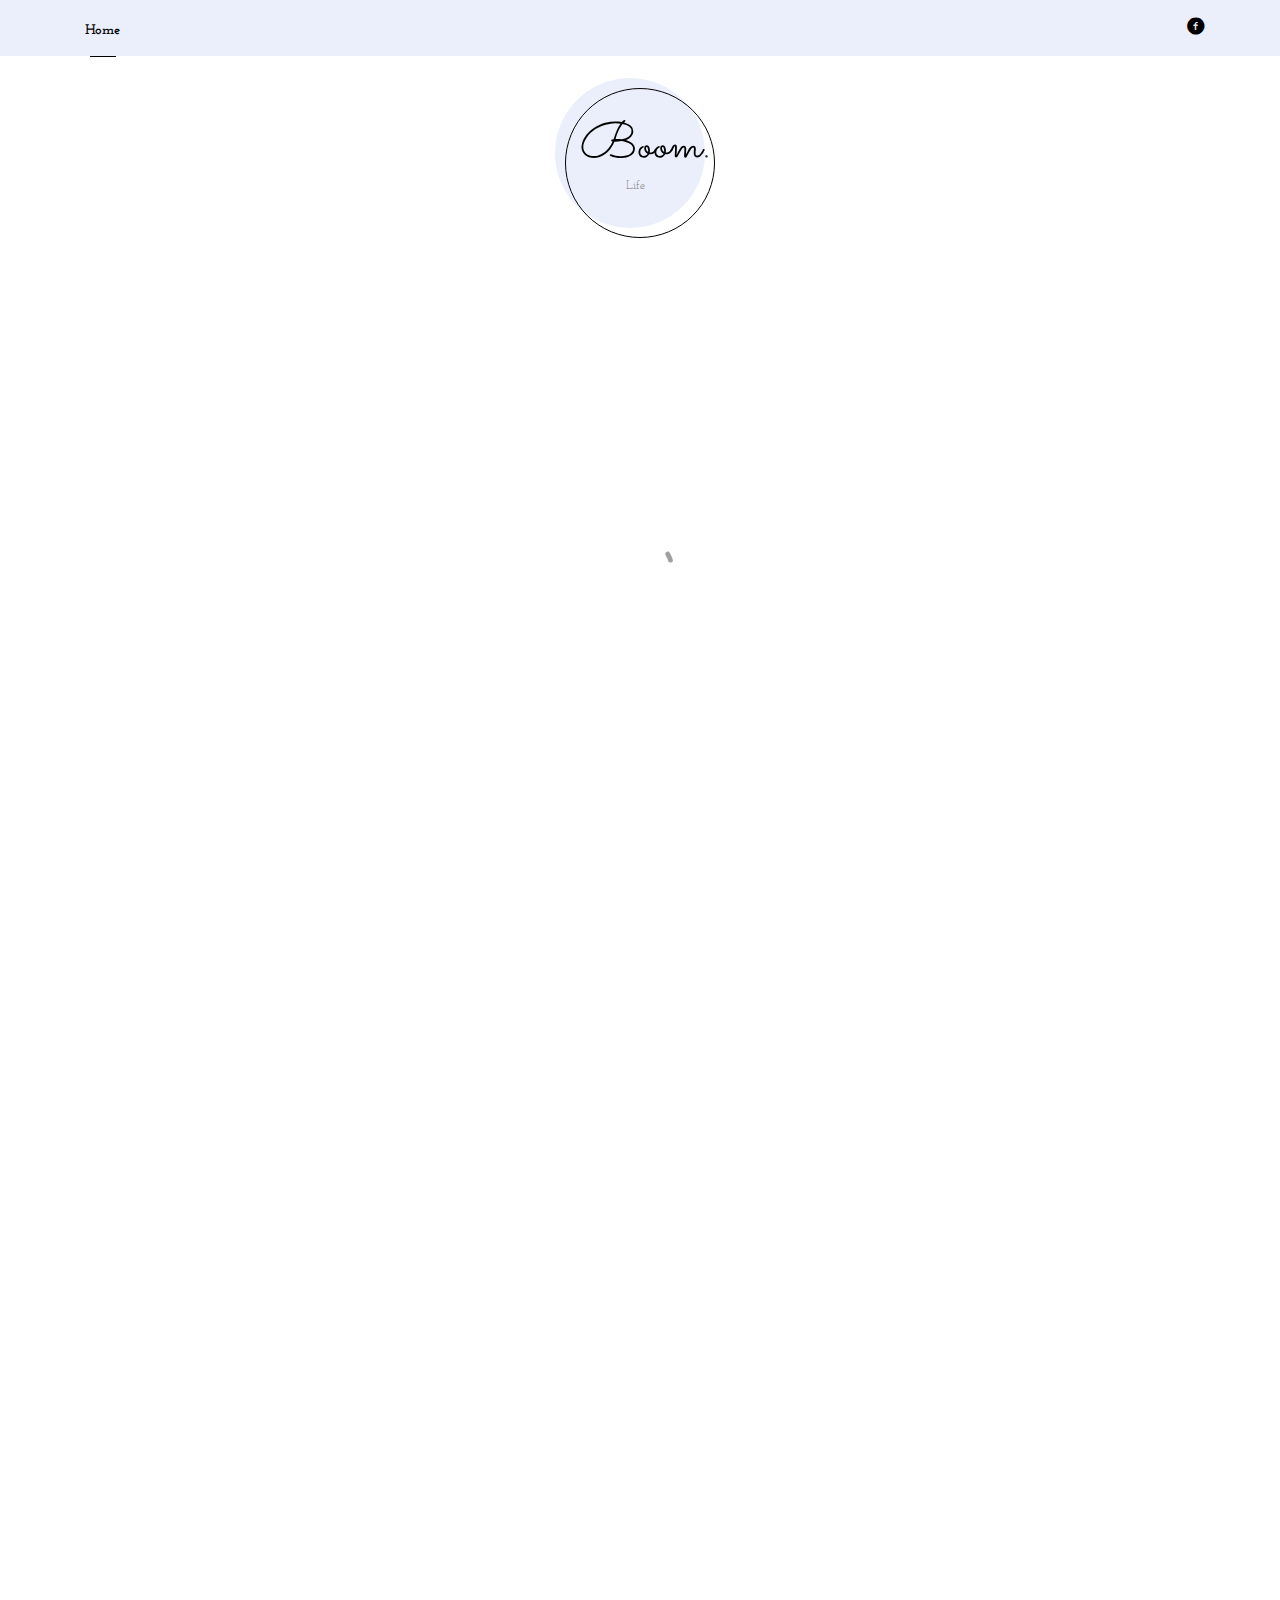
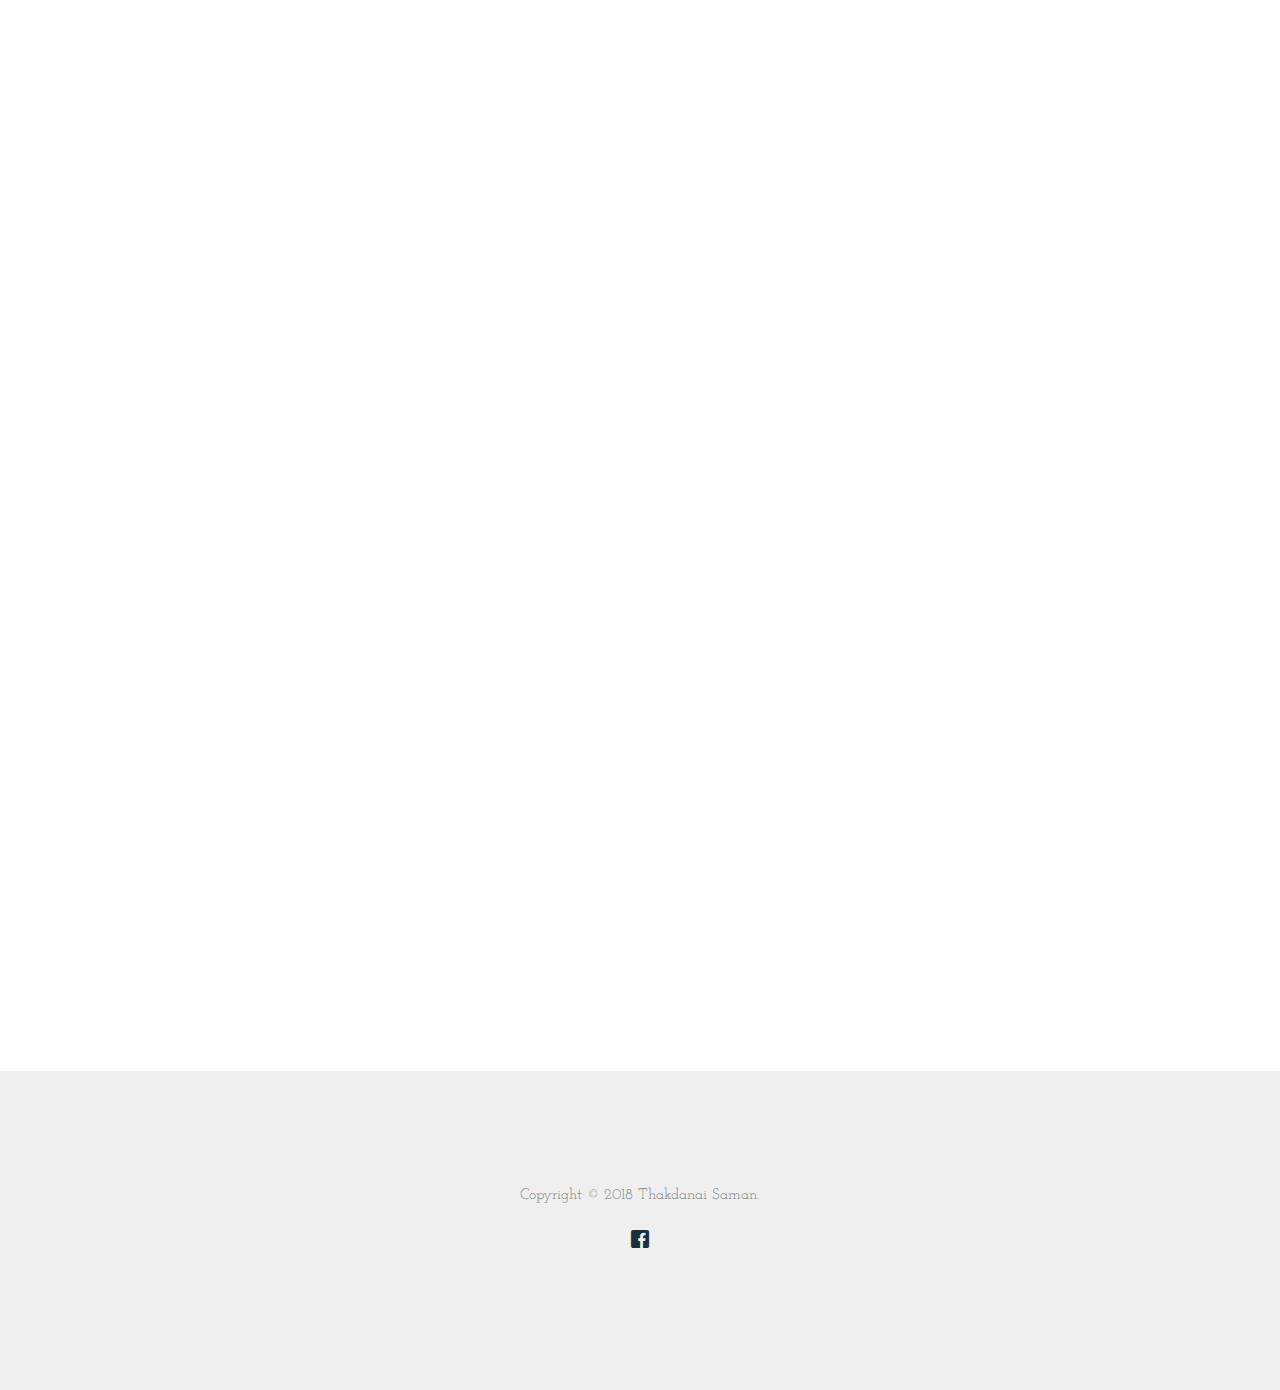
==== index.html @ fe6c1958 "Update 9/11/2561" ====
<!DOCTYPE HTML>
<html>
	<head>
	<meta charset="utf-8">
	<meta http-equiv="X-UA-Compatible" content="IE=edge">
	<title>Boom Life</title>
	<meta name="viewport" content="width=device-width, initial-scale=1">

	<link href="https://fonts.googleapis.com/css?family=Josefin+Slab:400,600,700" rel="stylesheet">
	<link href="https://fonts.googleapis.com/css?family=Sacramento" rel="stylesheet">
	
	<!-- Animate.css -->
	<link rel="stylesheet" href="css/animate.css">
	<!-- Icomoon Icon Fonts-->
	<link rel="stylesheet" href="css/icomoon.css">
	<!-- Bootstrap  -->
	<link rel="stylesheet" href="css/bootstrap.css">

	<!-- Magnific Popup -->
	<link rel="stylesheet" href="css/magnific-popup.css">

	<!-- Flexslider  -->
	<link rel="stylesheet" href="css/flexslider.css">

	<!-- Theme style  -->
	<link rel="stylesheet" href="css/style.css">

	<!-- Modernizr JS -->
	<script src="js/modernizr-2.6.2.min.js"></script>
	<!-- FOR IE9 below -->
	<!--[if lt IE 9]>
	<script src="js/respond.min.js"></script>
	<![endif]-->

	</head>
	<body>
		
	<div class="fh5co-loader"></div>
	
	<div id="page">
	<nav class="fh5co-nav" role="navigation">
		<div class="container-fluid">
			<div class="row">
				<div class="top-menu">
					<div class="container">
						<div class="row">
							<div class="col-sm-7 text-left menu-1">
								<ul>
									<li class="active"><a href="index.html">Home</a></li>
									<!-- <li><a href="blog.html">Lifestyle</a></li>
									<li class="has-dropdown">
										<a href="blog.html">Blog</a>
										<ul class="dropdown">
											<li><a href="#">Web Design</a></li>
											<li><a href="#">eCommerce</a></li>
											<li><a href="#">Branding</a></li>
											<li><a href="#">API</a></li>
										</ul>
									</li>
									<li><a href="about.html">About</a></li>
									<li><a href="contact.html">Contact</a></li> -->
								</ul>
							</div>
							<div class="col-sm-5">
								<ul class="fh5co-social-icons">
									<!-- <li><a href="#"><i class="icon-twitter-with-circle"></i></a></li> -->
									<li><a href="https://www.facebook.com/S.Thakdanai" target="_blank"><i class="icon-facebook-with-circle"></i></a></li>
									<!-- <li><a href="#"><i class="icon-linkedin-with-circle"></i></a></li>
									<li><a href="#"><i class="icon-dribbble-with-circle"></i></a></li> -->
								</ul>
							</div>
						</div>
					</div>
				</div>
			</div>
			<div class="row">
				<div class="col-xs-12 text-center menu-2">
					<div id="fh5co-logo">
						<h1>
							<a href="index.html">
							Boom<span>.</span>
							<small>Life</small>
							</a>
						</h1>
					</div>
				</div>
			</div>
		</div>
	</nav>

	<aside id="fh5co-hero">
		<div class="container">
			<div class="row">
				<div class="col-md-8">
					<div class="flexslider animate-box">
						<ul class="slides">
					   	<li style="background-image: url(images/travel/china/P_20180531_133934.jpg);">
					   		<div class="overlay-gradient"></div>
					   		<div class="container-fluid">
					   			<div class="row">
						   			<div class="col-md-10 col-md-offset-1 slider-text">
						   				<div class="slider-text-inner">
						   					<h1>Follow my dreams.</h1>
												
						   				</div>
						   			</div>
						   		</div>
					   		</div>
					   	</li>
					   	<li style="background-image: url(images/travel/china/P_20180601_140544.jpg);">
					   		<div class="overlay-gradient"></div>
					   		<div class="container-fluid">
					   			<div class="row">
						   			<div class="col-md-10 col-md-offset-1 slider-text">
						   				<div class="slider-text-inner">
						   					<h1 style="padding-bottom: 30rem;">Get the experience.</h1>
												
						   				</div>
						   			</div>
						   		</div>
					   		</div>
					   	</li>
					   	<li style="background-image: url(images/travel/china/P_20180601_180953.jpg);">
					   		<div class="overlay-gradient"></div>
					   		<div class="container-fluid">
					   			<div class="row">
						   			<div class="col-md-10 col-md-offset-1 slider-text">
						   				<div class="slider-text-inner">
						   					<h1 style="padding-bottom: 30rem;">And looking a beautiful world.</h1>
												
						   				</div>
						   			</div>
						   		</div>
					   		</div>
					   	</li>		   	
					  	</ul>
				  	</div>
				</div>
				<div class="col-md-4">
					<a href="#" class="featured text-center animate-box" style="background-image: url(images/travel/china/P_20180602_163044.jpg);">
						<div class="desc">
							<span class="date">Jun 1, 2018</span>
							<h3>China</h3>
							<span class="category">Zhangjiajie</span>
						</div>
					</a>
					<a href="#" class="featured text-center animate-box" style="background-image: url(images/travel/china/P_20180602_171625.jpg);">
						<div class="desc">
							<span class="date">Jun 1, 2018</span>
							<h3>China</h3>
							<span class="category">Zhangjiajie</span>
						</div>
					</a>
				</div>
			</div>
		</div>
	</aside>

	<div id="fh5co-blog-popular">
		<div class="container">
			<div class="row animate-box">
				<div class="col-md-12 col-md-offset-0 text-center fh5co-heading">
					<h2><span>My Travel</span></h2>
				</div>
			</div>
			<div class="row">
				<div class="col-md-3">
					<div class="fh5co-blog animate-box">
						<a href="chinaGallery.html"><img class="img-responsive" src="images/travel/china/P_20180601_180953.jpg" alt=""></a>
						<div class="blog-text">
							<h3><a href="chinaGallery.html">China - Zhangjiajie</a></h3>
						</div> 
					</div>
				</div>
				<div class="col-md-3">
					<div class="fh5co-blog animate-box">
						<a href="#"><img class="img-responsive" src="images/img_bg_2.jpg" alt=""></a>
						<div class="blog-text">
							<h3><a href="#">Comming Soon.</a></h3>
						</div> 
					</div>
				</div>
				<div class="col-md-3">
					<div class="fh5co-blog animate-box">
						<a href="#"><img class="img-responsive" src="images/img_bg_2.jpg" alt=""></a>
						<div class="blog-text">
							<h3><a href="#">Comming Soon.</a></h3>
						</div> 
					</div>
				</div>
				<div class="col-md-3">
					<div class="fh5co-blog animate-box">
						<a href="#"><img class="img-responsive" src="images/img_bg_2.jpg" alt=""></a>
						<div class="blog-text">
							<h3><a href="#">Comming Soon.</a></h3>
						</div> 
					</div>
				</div>
			</div>
		</div>
	</div>

	<div id="fh5co-content">
		<div class="container">
			<div class="row">
				<div class="col-md-9 col-padded-right">
					<div class="row">
						<div class="col-md-12">
							<div class="fh5co-blog animate-box">
								<div class="title title-pin text-center">
									<span class="posted-on">May. 22th 2017</span>
									<h3><a href="#">Graduated From Rajamangala University of Technology Tawan-Ok : Chakrabongse Bhuvanarth Campus</a></h3>
									<span class="category">Education</span>
								</div>
								<a href="#"><img class="img-responsive" src="images/graduate/CAM16639.JPG" alt=""></a>
								<div class="blog-text text-center">
									<p>I graduated from Information Technology of Rajamangala University of Technology Tawan-Ok : Chakrabongse Bhuvanarth Campus(RMUTTO).
										During study I like to learn every subject of branch. Because I love it and I love technology.</p>
									<!-- <ul class="fh5co-social-icons">
										<li>Share:</li>
										<li><a href="#"><i class="icon-twitter-with-circle"></i></a></li>
										<li><a href="#"><i class="icon-facebook-with-circle"></i></a></li>
										<li><a href="#"><i class="icon-linkedin-with-circle"></i></a></li>
										<li><a href="#"><i class="icon-dribbble-with-circle"></i></a></li>
									</ul> -->
								</div> 
							</div>
						</div>

						<!-- <div class="col-md-6">
							<div class="fh5co-blog animate-box">
								<div class="title text-center">
									<span class="posted-on">Nov. 15th 2016</span>
									<h3><a href="#">Modeling &amp; Stylist in USA</a></h3>
									<span class="category">Lifestyle</span>
								</div>
								<a href="#"><img class="img-responsive" src="images/blog-2.jpg" alt=""></a>
								<div class="blog-text text-center">
									<p>Far far away, behind the word mountains, far from the countries Vokalia and Consonantia, there live the blind texts.</p>
									<ul class="fh5co-social-icons">
										<li>Share:</li>
										<li><a href="#"><i class="icon-twitter-with-circle"></i></a></li>
										<li><a href="#"><i class="icon-facebook-with-circle"></i></a></li>
										<li><a href="#"><i class="icon-linkedin-with-circle"></i></a></li>
										<li><a href="#"><i class="icon-dribbble-with-circle"></i></a></li>
									</ul>
								</div> 
							</div>
						</div> -->

						<!-- <div class="col-md-6">
							<div class="fh5co-blog animate-box">
								<div class="title text-center">
									<span class="posted-on">Nov. 15th 2016</span>
									<h3><a href="#">Modeling &amp; Stylist in USA</a></h3>
									<span class="category">Lifestyle</span>
								</div>
								<a href="#"><img class="img-responsive" src="images/blog-1.jpg" alt=""></a>
								<div class="blog-text text-center">
									<p>Far far away, behind the word mountains, far from the countries Vokalia and Consonantia, there live the blind texts.</p>
									<ul class="fh5co-social-icons">
										<li>Share:</li>
										<li><a href="#"><i class="icon-twitter-with-circle"></i></a></li>
										<li><a href="#"><i class="icon-facebook-with-circle"></i></a></li>
										<li><a href="#"><i class="icon-linkedin-with-circle"></i></a></li>
										<li><a href="#"><i class="icon-dribbble-with-circle"></i></a></li>
									</ul>
								</div> 
							</div>
						</div> -->

						<!-- <div class="col-md-6">
							<div class="fh5co-blog animate-box">
								<div class="title text-center">
									<span class="posted-on">Nov. 15th 2016</span>
									<h3><a href="#">Modeling &amp; Stylist in USA</a></h3>
									<span class="category">Lifestyle</span>
								</div>
								<a href="#"><img class="img-responsive" src="images/blog-2.jpg" alt=""></a>
								<div class="blog-text text-center">
									<p>Far far away, behind the word mountains, far from the countries Vokalia and Consonantia, there live the blind texts.</p>
									<ul class="fh5co-social-icons">
										<li>Share:</li>
										<li><a href="#"><i class="icon-twitter-with-circle"></i></a></li>
										<li><a href="#"><i class="icon-facebook-with-circle"></i></a></li>
										<li><a href="#"><i class="icon-linkedin-with-circle"></i></a></li>
										<li><a href="#"><i class="icon-dribbble-with-circle"></i></a></li>
									</ul>
								</div> 
							</div>
						</div> -->

						<!-- <div class="col-md-6">
							<div class="fh5co-blog animate-box">
								<div class="title text-center">
									<span class="posted-on">Nov. 15th 2016</span>
									<h3><a href="#">Modeling &amp; Stylist in USA</a></h3>
									<span class="category">Lifestyle</span>
								</div>
								<a href="#"><img class="img-responsive" src="images/blog-1.jpg" alt=""></a>
								<div class="blog-text text-center">
									<p>Far far away, behind the word mountains, far from the countries Vokalia and Consonantia, there live the blind texts.</p>
									<ul class="fh5co-social-icons">
										<li>Share:</li>
										<li><a href="#"><i class="icon-twitter-with-circle"></i></a></li>
										<li><a href="#"><i class="icon-facebook-with-circle"></i></a></li>
										<li><a href="#"><i class="icon-linkedin-with-circle"></i></a></li>
										<li><a href="#"><i class="icon-dribbble-with-circle"></i></a></li>
									</ul>
								</div> 
							</div>
						</div> -->
					</div>
				</div>
				
				<aside id="sidebar">
					<div class="col-md-3">
						<div class="side animate-box">
							<div class="col-md-12 col-md-offset-0 text-center fh5co-heading fh5co-heading-sidebar">
								<h2><span>About Me</span></h2>
							</div>
							<div class="fh5co-staff">
								<img src="images/profile/profile-1.jpg" alt="profile">
								<h3>Thakdanai Saman</h3>
								<strong class="role">Computer Scholar.</strong>
								<p>I work at RMUTTO position is Computer Scholar. It's work any things about the computers as programming developer, 
									manage the computer room and repire computer. I love my jobs.</p>
								<ul class="fh5co-social-icons">
									<li><a href="https://www.facebook.com/S.Thakdanai" target="_blank"><i class="icon-facebook"></i></a></li>
									<!-- <li><a href="#"><i class="icon-twitter"></i></a></li>
									<li><a href="#"><i class="icon-dribbble"></i></a></li>
									<li><a href="#"><i class="icon-github"></i></a></li> -->
								</ul>
							</div>
						</div>
						<!-- <div class="side animate-box">
							<div class="col-md-12 col-md-offset-0 text-center fh5co-heading fh5co-heading-sidebar">
								<h2><span>Latest Posts</span></h2>
							</div>
							<div class="blog-entry">
								<a href="#">
									<img src="images/blog-1.jpg" class="img-responsive" alt="">
									<div class="desc">
										<span class="date">Dec. 25, 2016</span>
										<h3>Most Beautiful Site in 2016</h3>
									</div>
								</a>
							</div>
							<div class="blog-entry">
								<a href="#">
									<img src="images/blog-2.jpg" class="img-responsive" alt="">
									<div class="desc">
										<span class="date">Dec. 25, 2016</span>
										<h3>Most Beautiful Site in 2016</h3>
									</div>
								</a>
							</div>
							<div class="blog-entry">
								<a href="#">
									<img src="images/blog-1.jpg" class="img-responsive" alt="">
									<div class="desc">
										<span class="date">Dec. 25, 2016</span>
										<h3>Most Beautiful Site in 2016</h3>
									</div>
								</a>
							</div>
						</div> -->
						<!-- <div class="side animate-box">
							<div class="col-md-12 col-md-offset-0 text-center fh5co-heading fh5co-heading-sidebar">
								<h2><span>Category</span></h2>
							</div>
							<ul class="category">
								<li><a href="#"><i class="icon-check"></i>Lifestyle</a></li>
								<li><a href="#"><i class="icon-check"></i>Web Development</a></li>
								<li><a href="#"><i class="icon-check"></i>Web Design</a></li>
								<li><a href="#"><i class="icon-check"></i>Nature</a></li>
								<li><a href="#"><i class="icon-check"></i>Life</a></li>
								<li><a href="#"><i class="icon-check"></i>Entertainment</a></li>
							</ul>
						</div>
						<div class="side animate-box">
							<div class="col-md-12 col-md-offset-0 text-center fh5co-heading fh5co-heading-sidebar">
								<h2><span>Intagram</span></h2>
							</div>
							<div class="row">
								<div class="col-md-12">
									<div class="insta" style="background-image: url(images/insta-1.jpg);">
										
									</div>
								</div>
							</div>
						</div> -->
					</div>
				</aside>

			</div>
		</div>
	</div>

	<!-- <div id="fh5co-instagram">
		<div class="container">
			<div class="row animate-box">
				<div class="col-md-12 col-md-offset-0 text-center fh5co-heading">
					<h2><span>Instagram Posts</span></h2>
				</div>
			</div>
		</div>
		<div class="row">
			<div class="col-md-3 nopadding animate-box" data-animate-effect="fadeIn">
				<div class="insta" style="background-image: url(images/insta-1.jpg);"></div>
			</div>
			<div class="col-md-3 nopadding animate-box" data-animate-effect="fadeIn">
				<div class="insta" style="background-image: url(images/insta-2.jpg);"></div>
			</div>
			<div class="col-md-3 nopadding animate-box" data-animate-effect="fadeIn">
				<div class="insta" style="background-image: url(images/insta-3.jpg);"></div>
			</div>
			<div class="col-md-3 nopadding animate-box" data-animate-effect="fadeIn">
				<div class="insta" style="background-image: url(images/insta-4.jpg);"></div>
			</div>
		</div>
	</div> -->

	<footer id="fh5co-footer" role="contentinfo">
		<div class="container">
			<div class="row copyright">
				<div class="col-md-12 text-center">
					<p>
						<small class="block">Copyright &copy; 2018 Thakdanai Saman.</small>
					</p>
					<p>
						<ul class="fh5co-social-icons">
							<!-- <li><a href="#"><i class="icon-twitter"></i></a></li> -->
							<li><a href="https://www.facebook.com/S.Thakdanai" target="_blank"><i class="icon-facebook"></i></a></li>
							<!-- <li><a href="#"><i class="icon-linkedin"></i></a></li> -->
							<!-- <li><a href="#"><i class="icon-dribbble"></i></a></li> -->
						</ul>
					</p>
				</div>
			</div>

		</div>
	</footer>
	</div>

	<div class="gototop js-top">
		<a href="#" class="js-gotop"><i class="icon-arrow-up"></i></a>
	</div>
	
	<!-- jQuery -->
	<script src="js/jquery.min.js"></script>
	<!-- jQuery Easing -->
	<script src="js/jquery.easing.1.3.js"></script>
	<!-- Bootstrap -->
	<script src="js/bootstrap.min.js"></script>
	<!-- Waypoints -->
	<script src="js/jquery.waypoints.min.js"></script>
	<!-- Flexslider -->
	<script src="js/jquery.flexslider-min.js"></script>
	<!-- Magnific Popup -->
	<script src="js/jquery.magnific-popup.min.js"></script>
	<script src="js/magnific-popup-options.js"></script>
	<!-- Main -->
	<script src="js/main.js"></script>

	</body>
</html>
---- css/icomoon.css ----
@font-face {
  font-family: 'icomoon';
  src:  url('../fonts/icomoon/icomoon.eot?6iuir');
  src:  url('../fonts/icomoon/icomoon.eot?6iuir#iefix') format('embedded-opentype'),
    url('../fonts/icomoon/icomoon.ttf?6iuir') format('truetype'),
    url('../fonts/icomoon/icomoon.woff?6iuir') format('woff'),
    url('../fonts/icomoon/icomoon.svg?6iuir#icomoon') format('svg');
  font-weight: normal;
  font-style: normal;
}

[class^="icon-"], [class*=" icon-"] {
  /* use !important to prevent issues with browser extensions that change fonts */
  font-family: 'icomoon' !important;
  speak: none;
  font-style: normal;
  font-weight: normal;
  font-variant: normal;
  text-transform: none;
  line-height: 1;

  /* Better Font Rendering =========== */
  -webkit-font-smoothing: antialiased;
  -moz-osx-font-smoothing: grayscale;
}

.icon-eye:before {
  content: "\e000";
}
.icon-paper-clip:before {
  content: "\e001";
}
.icon-mail:before {
  content: "\e002";
}
.icon-toggle:before {
  content: "\e003";
}
.icon-layout:before {
  content: "\e004";
}
.icon-link:before {
  content: "\e005";
}
.icon-bell:before {
  content: "\e006";
}
.icon-lock:before {
  content: "\e007";
}
.icon-unlock:before {
  content: "\e008";
}
.icon-ribbon:before {
  content: "\e009";
}
.icon-image:before {
  content: "\e010";
}
.icon-signal:before {
  content: "\e011";
}
.icon-target:before {
  content: "\e012";
}
.icon-clipboard:before {
  content: "\e013";
}
.icon-clock:before {
  content: "\e014";
}
.icon-watch:before {
  content: "\e015";
}
.icon-air-play:before {
  content: "\e016";
}
.icon-camera:before {
  content: "\e017";
}
.icon-video:before {
  content: "\e018";
}
.icon-disc:before {
  content: "\e019";
}
.icon-printer:before {
  content: "\e020";
}
.icon-monitor:before {
  content: "\e021";
}
.icon-server:before {
  content: "\e022";
}
.icon-cog:before {
  content: "\e023";
}
.icon-heart:before {
  content: "\e024";
}
.icon-paragraph:before {
  content: "\e025";
}
.icon-align-justify:before {
  content: "\e026";
}
.icon-align-left:before {
  content: "\e027";
}
.icon-align-center:before {
  content: "\e028";
}
.icon-align-right:before {
  content: "\e029";
}
.icon-book:before {
  content: "\e030";
}
.icon-layers:before {
  content: "\e031";
}
.icon-stack:before {
  content: "\e032";
}
.icon-stack-2:before {
  content: "\e033";
}
.icon-paper:before {
  content: "\e034";
}
.icon-paper-stack:before {
  content: "\e035";
}
.icon-search:before {
  content: "\e036";
}
.icon-zoom-in:before {
  content: "\e037";
}
.icon-zoom-out:before {
  content: "\e038";
}
.icon-reply:before {
  content: "\e039";
}
.icon-circle-plus:before {
  content: "\e040";
}
.icon-circle-minus:before {
  content: "\e041";
}
.icon-circle-check:before {
  content: "\e042";
}
.icon-circle-cross:before {
  content: "\e043";
}
.icon-square-plus:before {
  content: "\e044";
}
.icon-square-minus:before {
  content: "\e045";
}
.icon-square-check:before {
  content: "\e046";
}
.icon-square-cross:before {
  content: "\e047";
}
.icon-microphone:before {
  content: "\e048";
}
.icon-record:before {
  content: "\e049";
}
.icon-skip-back:before {
  content: "\e050";
}
.icon-rewind:before {
  content: "\e051";
}
.icon-play:before {
  content: "\e052";
}
.icon-pause:before {
  content: "\e053";
}
.icon-stop:before {
  content: "\e054";
}
.icon-fast-forward:before {
  content: "\e055";
}
.icon-skip-forward:before {
  content: "\e056";
}
.icon-shuffle:before {
  content: "\e057";
}
.icon-repeat:before {
  content: "\e058";
}
.icon-folder:before {
  content: "\e059";
}
.icon-umbrella:before {
  content: "\e060";
}
.icon-moon:before {
  content: "\e061";
}
.icon-thermometer:before {
  content: "\e062";
}
.icon-drop:before {
  content: "\e063";
}
.icon-sun:before {
  content: "\e064";
}
.icon-cloud:before {
  content: "\e065";
}
.icon-cloud-upload:before {
  content: "\e066";
}
.icon-cloud-download:before {
  content: "\e067";
}
.icon-upload:before {
  content: "\e068";
}
.icon-download:before {
  content: "\e069";
}
.icon-location:before {
  content: "\e070";
}
.icon-location-2:before {
  content: "\e071";
}
.icon-map:before {
  content: "\e072";
}
.icon-battery:before {
  content: "\e073";
}
.icon-head:before {
  content: "\e074";
}
.icon-briefcase:before {
  content: "\e075";
}
.icon-speech-bubble:before {
  content: "\e076";
}
.icon-anchor:before {
  content: "\e077";
}
.icon-globe:before {
  content: "\e078";
}
.icon-box:before {
  content: "\e079";
}
.icon-reload:before {
  content: "\e080";
}
.icon-share:before {
  content: "\e081";
}
.icon-marquee:before {
  content: "\e082";
}
.icon-marquee-plus:before {
  content: "\e083";
}
.icon-marquee-minus:before {
  content: "\e084";
}
.icon-tag:before {
  content: "\e085";
}
.icon-power:before {
  content: "\e086";
}
.icon-command:before {
  content: "\e087";
}
.icon-alt:before {
  content: "\e088";
}
.icon-esc:before {
  content: "\e089";
}
.icon-bar-graph:before {
  content: "\e090";
}
.icon-bar-graph-2:before {
  content: "\e091";
}
.icon-pie-graph:before {
  content: "\e092";
}
.icon-star:before {
  content: "\e093";
}
.icon-arrow-left:before {
  content: "\e094";
}
.icon-arrow-right:before {
  content: "\e095";
}
.icon-arrow-up:before {
  content: "\e096";
}
.icon-arrow-down:before {
  content: "\e097";
}
.icon-volume:before {
  content: "\e098";
}
.icon-mute:before {
  content: "\e099";
}
.icon-content-right:before {
  content: "\e100";
}
.icon-content-left:before {
  content: "\e101";
}
.icon-grid:before {
  content: "\e102";
}
.icon-grid-2:before {
  content: "\e103";
}
.icon-columns:before {
  content: "\e104";
}
.icon-loader:before {
  content: "\e105";
}
.icon-bag:before {
  content: "\e106";
}
.icon-ban:before {
  content: "\e107";
}
.icon-flag:before {
  content: "\e108";
}
.icon-trash:before {
  content: "\e109";
}
.icon-expand:before {
  content: "\e110";
}
.icon-contract:before {
  content: "\e111";
}
.icon-maximize:before {
  content: "\e112";
}
.icon-minimize:before {
  content: "\e113";
}
.icon-plus:before {
  content: "\e114";
}
.icon-minus:before {
  content: "\e115";
}
.icon-check:before {
  content: "\e116";
}
.icon-cross:before {
  content: "\e117";
}
.icon-move:before {
  content: "\e118";
}
.icon-delete:before {
  content: "\e119";
}
.icon-menu:before {
  content: "\e120";
}
.icon-archive:before {
  content: "\e121";
}
.icon-inbox:before {
  content: "\e122";
}
.icon-outbox:before {
  content: "\e123";
}
.icon-file:before {
  content: "\e124";
}
.icon-file-add:before {
  content: "\e125";
}
.icon-file-subtract:before {
  content: "\e126";
}
.icon-help:before {
  content: "\e127";
}
.icon-open:before {
  content: "\e128";
}
.icon-ellipsis:before {
  content: "\e129";
}
.icon-add-to-list:before {
  content: "\e900";
}
.icon-classic-computer:before {
  content: "\e901";
}
.icon-controller-fast-backward:before {
  content: "\e902";
}
.icon-creative-commons-attribution:before {
  content: "\e903";
}
.icon-creative-commons-noderivs:before {
  content: "\e904";
}
.icon-creative-commons-noncommercial-eu:before {
  content: "\e905";
}
.icon-creative-commons-noncommercial-us:before {
  content: "\e906";
}
.icon-creative-commons-public-domain:before {
  content: "\e907";
}
.icon-creative-commons-remix:before {
  content: "\e908";
}
.icon-creative-commons-share:before {
  content: "\e909";
}
.icon-creative-commons-sharealike:before {
  content: "\e90a";
}
.icon-creative-commons:before {
  content: "\e90b";
}
.icon-document-landscape:before {
  content: "\e90c";
}
.icon-remove-user:before {
  content: "\e90d";
}
.icon-warning:before {
  content: "\e90e";
}
.icon-arrow-bold-down:before {
  content: "\e90f";
}
.icon-arrow-bold-left:before {
  content: "\e910";
}
.icon-arrow-bold-right:before {
  content: "\e911";
}
.icon-arrow-bold-up:before {
  content: "\e912";
}
.icon-arrow-down2:before {
  content: "\e913";
}
.icon-arrow-left2:before {
  content: "\e914";
}
.icon-arrow-long-down:before {
  content: "\e915";
}
.icon-arrow-long-left:before {
  content: "\e916";
}
.icon-arrow-long-right:before {
  content: "\e917";
}
.icon-arrow-long-up:before {
  content: "\e918";
}
.icon-arrow-right2:before {
  content: "\e919";
}
.icon-arrow-up2:before {
  content: "\e91a";
}
.icon-arrow-with-circle-down:before {
  content: "\e91b";
}
.icon-arrow-with-circle-left:before {
  content: "\e91c";
}
.icon-arrow-with-circle-right:before {
  content: "\e91d";
}
.icon-arrow-with-circle-up:before {
  content: "\e91e";
}
.icon-bookmark:before {
  content: "\e91f";
}
.icon-bookmarks:before {
  content: "\e920";
}
.icon-chevron-down:before {
  content: "\e921";
}
.icon-chevron-left:before {
  content: "\e922";
}
.icon-chevron-right:before {
  content: "\e923";
}
.icon-chevron-small-down:before {
  content: "\e924";
}
.icon-chevron-small-left:before {
  content: "\e925";
}
.icon-chevron-small-right:before {
  content: "\e926";
}
.icon-chevron-small-up:before {
  content: "\e927";
}
.icon-chevron-thin-down:before {
  content: "\e928";
}
.icon-chevron-thin-left:before {
  content: "\e929";
}
.icon-chevron-thin-right:before {
  content: "\e92a";
}
.icon-chevron-thin-up:before {
  content: "\e92b";
}
.icon-chevron-up:before {
  content: "\e92c";
}
.icon-chevron-with-circle-down:before {
  content: "\e92d";
}
.icon-chevron-with-circle-left:before {
  content: "\e92e";
}
.icon-chevron-with-circle-right:before {
  content: "\e92f";
}
.icon-chevron-with-circle-up:before {
  content: "\e930";
}
.icon-cloud2:before {
  content: "\e931";
}
.icon-controller-fast-forward:before {
  content: "\e932";
}
.icon-controller-jump-to-start:before {
  content: "\e933";
}
.icon-controller-next:before {
  content: "\e934";
}
.icon-controller-paus:before {
  content: "\e935";
}
.icon-controller-play:before {
  content: "\e936";
}
.icon-controller-record:before {
  content: "\e937";
}
.icon-controller-stop:before {
  content: "\e938";
}
.icon-controller-volume:before {
  content: "\e939";
}
.icon-dot-single:before {
  content: "\e93a";
}
.icon-dots-three-horizontal:before {
  content: "\e93b";
}
.icon-dots-three-vertical:before {
  content: "\e93c";
}
.icon-dots-two-horizontal:before {
  content: "\e93d";
}
.icon-dots-two-vertical:before {
  content: "\e93e";
}
.icon-download2:before {
  content: "\e93f";
}
.icon-emoji-flirt:before {
  content: "\e940";
}
.icon-flow-branch:before {
  content: "\e941";
}
.icon-flow-cascade:before {
  content: "\e942";
}
.icon-flow-line:before {
  content: "\e943";
}
.icon-flow-parallel:before {
  content: "\e944";
}
.icon-flow-tree:before {
  content: "\e945";
}
.icon-install:before {
  content: "\e946";
}
.icon-layers2:before {
  content: "\e947";
}
.icon-open-book:before {
  content: "\e948";
}
.icon-resize-100:before {
  content: "\e949";
}
.icon-resize-full-screen:before {
  content: "\e94a";
}
.icon-save:before {
  content: "\e94b";
}
.icon-select-arrows:before {
  content: "\e94c";
}
.icon-sound-mute:before {
  content: "\e94d";
}
.icon-sound:before {
  content: "\e94e";
}
.icon-trash2:before {
  content: "\e94f";
}
.icon-triangle-down:before {
  content: "\e950";
}
.icon-triangle-left:before {
  content: "\e951";
}
.icon-triangle-right:before {
  content: "\e952";
}
.icon-triangle-up:before {
  content: "\e953";
}
.icon-uninstall:before {
  content: "\e954";
}
.icon-upload-to-cloud:before {
  content: "\e955";
}
.icon-upload2:before {
  content: "\e956";
}
.icon-add-user:before {
  content: "\e957";
}
.icon-address:before {
  content: "\e958";
}
.icon-adjust:before {
  content: "\e959";
}
.icon-air:before {
  content: "\e95a";
}
.icon-aircraft-landing:before {
  content: "\e95b";
}
.icon-aircraft-take-off:before {
  content: "\e95c";
}
.icon-aircraft:before {
  content: "\e95d";
}
.icon-align-bottom:before {
  content: "\e95e";
}
.icon-align-horizontal-middle:before {
  content: "\e95f";
}
.icon-align-left2:before {
  content: "\e960";
}
.icon-align-right2:before {
  content: "\e961";
}
.icon-align-top:before {
  content: "\e962";
}
.icon-align-vertical-middle:before {
  content: "\e963";
}
.icon-archive2:before {
  content: "\e964";
}
.icon-area-graph:before {
  content: "\e965";
}
.icon-attachment:before {
  content: "\e966";
}
.icon-awareness-ribbon:before {
  content: "\e967";
}
.icon-back-in-time:before {
  content: "\e968";
}
.icon-back:before {
  content: "\e969";
}
.icon-bar-graph2:before {
  content: "\e96a";
}
.icon-battery2:before {
  content: "\e96b";
}
.icon-beamed-note:before {
  content: "\e96c";
}
.icon-bell2:before {
  content: "\e96d";
}
.icon-blackboard:before {
  content: "\e96e";
}
.icon-block:before {
  content: "\e96f";
}
.icon-book2:before {
  content: "\e970";
}
.icon-bowl:before {
  content: "\e971";
}
.icon-box2:before {
  content: "\e972";
}
.icon-briefcase2:before {
  content: "\e973";
}
.icon-browser:before {
  content: "\e974";
}
.icon-brush:before {
  content: "\e975";
}
.icon-bucket:before {
  content: "\e976";
}
.icon-cake:before {
  content: "\e977";
}
.icon-calculator:before {
  content: "\e978";
}
.icon-calendar:before {
  content: "\e979";
}
.icon-camera2:before {
  content: "\e97a";
}
.icon-ccw:before {
  content: "\e97b";
}
.icon-chat:before {
  content: "\e97c";
}
.icon-check2:before {
  content: "\e97d";
}
.icon-circle-with-cross:before {
  content: "\e97e";
}
.icon-circle-with-minus:before {
  content: "\e97f";
}
.icon-circle-with-plus:before {
  content: "\e980";
}
.icon-circle:before {
  content: "\e981";
}
.icon-circular-graph:before {
  content: "\e982";
}
.icon-clapperboard:before {
  content: "\e983";
}
.icon-clipboard2:before {
  content: "\e984";
}
.icon-clock2:before {
  content: "\e985";
}
.icon-code:before {
  content: "\e986";
}
.icon-cog2:before {
  content: "\e987";
}
.icon-colours:before {
  content: "\e988";
}
.icon-compass:before {
  content: "\e989";
}
.icon-copy:before {
  content: "\e98a";
}
.icon-credit-card:before {
  content: "\e98b";
}
.icon-credit:before {
  content: "\e98c";
}
.icon-cross2:before {
  content: "\e98d";
}
.icon-cup:before {
  content: "\e98e";
}
.icon-cw:before {
  content: "\e98f";
}
.icon-cycle:before {
  content: "\e990";
}
.icon-database:before {
  content: "\e991";
}
.icon-dial-pad:before {
  content: "\e992";
}
.icon-direction:before {
  content: "\e993";
}
.icon-document:before {
  content: "\e994";
}
.icon-documents:before {
  content: "\e995";
}
.icon-drink:before {
  content: "\e996";
}
.icon-drive:before {
  content: "\e997";
}
.icon-drop2:before {
  content: "\e998";
}
.icon-edit:before {
  content: "\e999";
}
.icon-email:before {
  content: "\e99a";
}
.icon-emoji-happy:before {
  content: "\e99b";
}
.icon-emoji-neutral:before {
  content: "\e99c";
}
.icon-emoji-sad:before {
  content: "\e99d";
}
.icon-erase:before {
  content: "\e99e";
}
.icon-eraser:before {
  content: "\e99f";
}
.icon-export:before {
  content: "\e9a0";
}
.icon-eye2:before {
  content: "\e9a1";
}
.icon-feather:before {
  content: "\e9a2";
}
.icon-flag2:before {
  content: "\e9a3";
}
.icon-flash:before {
  content: "\e9a4";
}
.icon-flashlight:before {
  content: "\e9a5";
}
.icon-flat-brush:before {
  content: "\e9a6";
}
.icon-folder-images:before {
  content: "\e9a7";
}
.icon-folder-music:before {
  content: "\e9a8";
}
.icon-folder-video:before {
  content: "\e9a9";
}
.icon-folder2:before {
  content: "\e9aa";
}
.icon-forward:before {
  content: "\e9ab";
}
.icon-funnel:before {
  content: "\e9ac";
}
.icon-game-controller:before {
  content: "\e9ad";
}
.icon-gauge:before {
  content: "\e9ae";
}
.icon-globe2:before {
  content: "\e9af";
}
.icon-graduation-cap:before {
  content: "\e9b0";
}
.icon-grid2:before {
  content: "\e9b1";
}
.icon-hair-cross:before {
  content: "\e9b2";
}
.icon-hand:before {
  content: "\e9b3";
}
.icon-heart-outlined:before {
  content: "\e9b4";
}
.icon-heart2:before {
  content: "\e9b5";
}
.icon-help-with-circle:before {
  content: "\e9b6";
}
.icon-help2:before {
  content: "\e9b7";
}
.icon-home:before {
  content: "\e9b8";
}
.icon-hour-glass:before {
  content: "\e9b9";
}
.icon-image-inverted:before {
  content: "\e9ba";
}
.icon-image2:before {
  content: "\e9bb";
}
.icon-images:before {
  content: "\e9bc";
}
.icon-inbox2:before {
  content: "\e9bd";
}
.icon-infinity:before {
  content: "\e9be";
}
.icon-info-with-circle:before {
  content: "\e9bf";
}
.icon-info:before {
  content: "\e9c0";
}
.icon-key:before {
  content: "\e9c1";
}
.icon-keyboard:before {
  content: "\e9c2";
}
.icon-lab-flask:before {
  content: "\e9c3";
}
.icon-landline:before {
  content: "\e9c4";
}
.icon-language:before {
  content: "\e9c5";
}
.icon-laptop:before {
  content: "\e9c6";
}
.icon-leaf:before {
  content: "\e9c7";
}
.icon-level-down:before {
  content: "\e9c8";
}
.icon-level-up:before {
  content: "\e9c9";
}
.icon-lifebuoy:before {
  content: "\e9ca";
}
.icon-light-bulb:before {
  content: "\e9cb";
}
.icon-light-down:before {
  content: "\e9cc";
}
.icon-light-up:before {
  content: "\e9cd";
}
.icon-line-graph:before {
  content: "\e9ce";
}
.icon-link2:before {
  content: "\e9cf";
}
.icon-list:before {
  content: "\e9d0";
}
.icon-location-pin:before {
  content: "\e9d1";
}
.icon-location2:before {
  content: "\e9d2";
}
.icon-lock-open:before {
  content: "\e9d3";
}
.icon-lock2:before {
  content: "\e9d4";
}
.icon-log-out:before {
  content: "\e9d5";
}
.icon-login:before {
  content: "\e9d6";
}
.icon-loop:before {
  content: "\e9d7";
}
.icon-magnet:before {
  content: "\e9d8";
}
.icon-magnifying-glass:before {
  content: "\e9d9";
}
.icon-mail2:before {
  content: "\e9da";
}
.icon-man:before {
  content: "\e9db";
}
.icon-map2:before {
  content: "\e9dc";
}
.icon-mask:before {
  content: "\e9dd";
}
.icon-medal:before {
  content: "\e9de";
}
.icon-megaphone:before {
  content: "\e9df";
}
.icon-menu2:before {
  content: "\e9e0";
}
.icon-message:before {
  content: "\e9e1";
}
.icon-mic:before {
  content: "\e9e2";
}
.icon-minus2:before {
  content: "\e9e3";
}
.icon-mobile:before {
  content: "\e9e4";
}
.icon-modern-mic:before {
  content: "\e9e5";
}
.icon-moon2:before {
  content: "\e9e6";
}
.icon-mouse:before {
  content: "\e9e7";
}
.icon-music:before {
  content: "\e9e8";
}
.icon-network:before {
  content: "\e9e9";
}
.icon-new-message:before {
  content: "\e9ea";
}
.icon-new:before {
  content: "\e9eb";
}
.icon-news:before {
  content: "\e9ec";
}
.icon-note:before {
  content: "\e9ed";
}
.icon-notification:before {
  content: "\e9ee";
}
.icon-old-mobile:before {
  content: "\e9ef";
}
.icon-old-phone:before {
  content: "\e9f0";
}
.icon-palette:before {
  content: "\e9f1";
}
.icon-paper-plane:before {
  content: "\e9f2";
}
.icon-pencil:before {
  content: "\e9f3";
}
.icon-phone:before {
  content: "\e9f4";
}
.icon-pie-chart:before {
  content: "\e9f5";
}
.icon-pin:before {
  content: "\e9f6";
}
.icon-plus2:before {
  content: "\e9f7";
}
.icon-popup:before {
  content: "\e9f8";
}
.icon-power-plug:before {
  content: "\e9f9";
}
.icon-price-ribbon:before {
  content: "\e9fa";
}
.icon-price-tag:before {
  content: "\e9fb";
}
.icon-print:before {
  content: "\e9fc";
}
.icon-progress-empty:before {
  content: "\e9fd";
}
.icon-progress-full:before {
  content: "\e9fe";
}
.icon-progress-one:before {
  content: "\e9ff";
}
.icon-progress-two:before {
  content: "\ea00";
}
.icon-publish:before {
  content: "\ea01";
}
.icon-quote:before {
  content: "\ea02";
}
.icon-radio:before {
  content: "\ea03";
}
.icon-reply-all:before {
  content: "\ea04";
}
.icon-reply2:before {
  content: "\ea05";
}
.icon-retweet:before {
  content: "\ea06";
}
.icon-rocket:before {
  content: "\ea07";
}
.icon-round-brush:before {
  content: "\ea08";
}
.icon-rss:before {
  content: "\ea09";
}
.icon-ruler:before {
  content: "\ea0a";
}
.icon-scissors:before {
  content: "\ea0b";
}
.icon-share-alternitive:before {
  content: "\ea0c";
}
.icon-share2:before {
  content: "\ea0d";
}
.icon-shareable:before {
  content: "\ea0e";
}
.icon-shield:before {
  content: "\ea0f";
}
.icon-shop:before {
  content: "\ea10";
}
.icon-shopping-bag:before {
  content: "\ea11";
}
.icon-shopping-basket:before {
  content: "\ea12";
}
.icon-shopping-cart:before {
  content: "\ea13";
}
.icon-shuffle2:before {
  content: "\ea14";
}
.icon-signal2:before {
  content: "\ea15";
}
.icon-sound-mix:before {
  content: "\ea16";
}
.icon-sports-club:before {
  content: "\ea17";
}
.icon-spreadsheet:before {
  content: "\ea18";
}
.icon-squared-cross:before {
  content: "\ea19";
}
.icon-squared-minus:before {
  content: "\ea1a";
}
.icon-squared-plus:before {
  content: "\ea1b";
}
.icon-star-outlined:before {
  content: "\ea1c";
}
.icon-star2:before {
  content: "\ea1d";
}
.icon-stopwatch:before {
  content: "\ea1e";
}
.icon-suitcase:before {
  content: "\ea1f";
}
.icon-swap:before {
  content: "\ea20";
}
.icon-sweden:before {
  content: "\ea21";
}
.icon-switch:before {
  content: "\ea22";
}
.icon-tablet:before {
  content: "\ea23";
}
.icon-tag2:before {
  content: "\ea24";
}
.icon-text-document-inverted:before {
  content: "\ea25";
}
.icon-text-document:before {
  content: "\ea26";
}
.icon-text:before {
  content: "\ea27";
}
.icon-thermometer2:before {
  content: "\ea28";
}
.icon-thumbs-down:before {
  content: "\ea29";
}
.icon-thumbs-up:before {
  content: "\ea2a";
}
.icon-thunder-cloud:before {
  content: "\ea2b";
}
.icon-ticket:before {
  content: "\ea2c";
}
.icon-time-slot:before {
  content: "\ea2d";
}
.icon-tools:before {
  content: "\ea2e";
}
.icon-traffic-cone:before {
  content: "\ea2f";
}
.icon-tree:before {
  content: "\ea30";
}
.icon-trophy:before {
  content: "\ea31";
}
.icon-tv:before {
  content: "\ea32";
}
.icon-typing:before {
  content: "\ea33";
}
.icon-unread:before {
  content: "\ea34";
}
.icon-untag:before {
  content: "\ea35";
}
.icon-user:before {
  content: "\ea36";
}
.icon-users:before {
  content: "\ea37";
}
.icon-v-card:before {
  content: "\ea38";
}
.icon-video2:before {
  content: "\ea39";
}
.icon-vinyl:before {
  content: "\ea3a";
}
.icon-voicemail:before {
  content: "\ea3b";
}
.icon-wallet:before {
  content: "\ea3c";
}
.icon-water:before {
  content: "\ea3d";
}
.icon-px-with-circle:before {
  content: "\ea3e";
}
.icon-px:before {
  content: "\ea3f";
}
.icon-basecamp:before {
  content: "\ea40";
}
.icon-behance:before {
  content: "\ea41";
}
.icon-creative-cloud:before {
  content: "\ea42";
}
.icon-dropbox:before {
  content: "\ea43";
}
.icon-evernote:before {
  content: "\ea44";
}
.icon-flattr:before {
  content: "\ea45";
}
.icon-foursquare:before {
  content: "\ea46";
}
.icon-google-drive:before {
  content: "\ea47";
}
.icon-google-hangouts:before {
  content: "\ea48";
}
.icon-grooveshark:before {
  content: "\ea49";
}
.icon-icloud:before {
  content: "\ea4a";
}
.icon-mixi:before {
  content: "\ea4b";
}
.icon-onedrive:before {
  content: "\ea4c";
}
.icon-paypal:before {
  content: "\ea4d";
}
.icon-picasa:before {
  content: "\ea4e";
}
.icon-qq:before {
  content: "\ea4f";
}
.icon-rdio-with-circle:before {
  content: "\ea50";
}
.icon-renren:before {
  content: "\ea51";
}
.icon-scribd:before {
  content: "\ea52";
}
.icon-sina-weibo:before {
  content: "\ea53";
}
.icon-skype-with-circle:before {
  content: "\ea54";
}
.icon-skype:before {
  content: "\ea55";
}
.icon-slideshare:before {
  content: "\ea56";
}
.icon-smashing:before {
  content: "\ea57";
}
.icon-soundcloud:before {
  content: "\ea58";
}
.icon-spotify-with-circle:before {
  content: "\ea59";
}
.icon-spotify:before {
  content: "\ea5a";
}
.icon-swarm:before {
  content: "\ea5b";
}
.icon-vine-with-circle:before {
  content: "\ea5c";
}
.icon-vine:before {
  content: "\ea5d";
}
.icon-vk-alternitive:before {
  content: "\ea5e";
}
.icon-vk-with-circle:before {
  content: "\ea5f";
}
.icon-vk:before {
  content: "\ea60";
}
.icon-xing-with-circle:before {
  content: "\ea61";
}
.icon-xing:before {
  content: "\ea62";
}
.icon-yelp:before {
  content: "\ea63";
}
.icon-dribbble-with-circle:before {
  content: "\ea64";
}
.icon-dribbble:before {
  content: "\ea65";
}
.icon-facebook-with-circle:before {
  content: "\ea66";
}
.icon-facebook:before {
  content: "\ea67";
}
.icon-flickr-with-circle:before {
  content: "\ea68";
}
.icon-flickr:before {
  content: "\ea69";
}
.icon-github-with-circle:before {
  content: "\ea6a";
}
.icon-github:before {
  content: "\ea6b";
}
.icon-google-with-circle:before {
  content: "\ea6c";
}
.icon-google:before {
  content: "\ea6d";
}
.icon-instagram-with-circle:before {
  content: "\ea6e";
}
.icon-instagram:before {
  content: "\ea6f";
}
.icon-lastfm-with-circle:before {
  content: "\ea70";
}
.icon-lastfm:before {
  content: "\ea71";
}
.icon-linkedin-with-circle:before {
  content: "\ea72";
}
.icon-linkedin:before {
  content: "\ea73";
}
.icon-pinterest-with-circle:before {
  content: "\ea74";
}
.icon-pinterest:before {
  content: "\ea75";
}
.icon-rdio:before {
  content: "\ea76";
}
.icon-stumbleupon-with-circle:before {
  content: "\ea77";
}
.icon-stumbleupon:before {
  content: "\ea78";
}
.icon-tumblr-with-circle:before {
  content: "\ea79";
}
.icon-tumblr:before {
  content: "\ea7a";
}
.icon-twitter-with-circle:before {
  content: "\ea7b";
}
.icon-twitter:before {
  content: "\ea7c";
}
.icon-vimeo-with-circle:before {
  content: "\ea7d";
}
.icon-vimeo:before {
  content: "\ea7e";
}
.icon-youtube-with-circle:before {
  content: "\ea7f";
}
.icon-youtube:before {
  content: "\ea80";
}
---- css/style.css ----
@font-face {
  font-family: 'icomoon';
  src: url("../fonts/icomoon/icomoon.eot?srf3rx");
  src: url("../fonts/icomoon/icomoon.eot?srf3rx#iefix") format("embedded-opentype"), url("../fonts/icomoon/icomoon.ttf?srf3rx") format("truetype"), url("../fonts/icomoon/icomoon.woff?srf3rx") format("woff"), url("../fonts/icomoon/icomoon.svg?srf3rx#icomoon") format("svg");
  font-weight: normal;
  font-style: normal;
}
/* =======================================================
*
* 	Template Style 
*
* ======================================================= */
body {
  font-family: "Josefin Slab", Arial, serif;
  font-weight: 400;
  font-size: 16px;
  line-height: 1.7;
  color: #828282;
}

#page {
  position: relative;
  overflow-x: hidden;
  width: 100%;
  height: 100%;
  -webkit-transition: 0.5s;
  -o-transition: 0.5s;
  transition: 0.5s;
}
.offcanvas #page {
  overflow: hidden;
  position: absolute;
}
.offcanvas #page:after {
  -webkit-transition: 2s;
  -o-transition: 2s;
  transition: 2s;
  position: absolute;
  top: 0;
  right: 0;
  bottom: 0;
  left: 0;
  z-index: 101;
  background: rgba(0, 0, 0, 0.7);
  content: "";
}

a {
  color: #1d2f3b;
  -webkit-transition: 0.5s;
  -o-transition: 0.5s;
  transition: 0.5s;
}
a:hover, a:active, a:focus {
  color: #1d2f3b;
  outline: none;
  text-decoration: none;
}

p {
  margin-bottom: 20px;
  font-size: 18px;
}

h1, h2, h3, h4, h5, h6, figure {
  color: #000;
  font-family: "Josefin Slab", Arial, serif;
  font-weight: 400;
  margin: 0 0 20px 0;
}

::-webkit-selection {
  color: #fff;
  background: #1d2f3b;
}

::-moz-selection {
  color: #fff;
  background: #1d2f3b;
}

::selection {
  color: #fff;
  background: #1d2f3b;
}

.fh5co-nav .top-menu {
  padding: 12px 0;
  width: 100%;
  float: left;
  position: relative;
}
.fh5co-nav .top-menu:before {
  position: absolute;
  top: 0;
  bottom: 0;
  left: 0;
  right: 0;
  content: '';
  background: #ebeffb;
}
.fh5co-nav #fh5co-logo {
  font-size: 50px;
  margin: 0;
  font-weight: 700;
  font-family: "Sacramento", cursive;
  width: 150px;
  height: 150px;
  margin: 0 auto;
  display: table;
  position: relative;
}
.fh5co-nav #fh5co-logo:before {
  position: absolute;
  top: -10px;
  bottom: 0;
  left: -10px;
  right: 0;
  width: 150px;
  height: 150px;
  background: #ebeffb;
  content: "";
  -webkit-border-radius: 50%;
  -moz-border-radius: 50%;
  -ms-border-radius: 50%;
  border-radius: 50%;
}
.fh5co-nav #fh5co-logo h1 {
  font-family: "Sacramento", cursive !important;
  font-size: 50px;
  margin-bottom: 0;
  width: inherit;
  width: 150px;
  height: 150px;
  display: table-cell;
  vertical-align: middle;
  line-height: 32px;
  position: relative;
  border: 1px solid black;
  -webkit-border-radius: 50%;
  -moz-border-radius: 50%;
  -ms-border-radius: 50%;
  border-radius: 50%;
}
.fh5co-nav #fh5co-logo a span {
  color: #1d2f3b;
}
.fh5co-nav #fh5co-logo a small {
  font-family: "Josefin Slab", Arial, serif;
  font-size: 12px;
}
.fh5co-nav a {
  padding: 5px 10px;
  color: #000;
}
@media screen and (max-width: 768px) {
  .fh5co-nav .menu-1 {
    display: none;
  }
}
.fh5co-nav .menu-2 {
  padding: 2em 0;
}
.fh5co-nav ul {
  padding: 0;
  margin: 5px 0 0 0;
}
.fh5co-nav ul li {
  padding: 0;
  margin: 0;
  list-style: none;
  display: inline;
  font-weight: 700;
}
.fh5co-nav ul li a {
  font-size: 14px;
  padding: 30px 15px;
  color: rgba(0, 0, 0, 0.7);
  -webkit-transition: 0.5s;
  -o-transition: 0.5s;
  transition: 0.5s;
}
.fh5co-nav ul li a:hover, .fh5co-nav ul li a:focus, .fh5co-nav ul li a:active {
  color: black;
}
.fh5co-nav ul li.has-dropdown {
  position: relative;
}
.fh5co-nav ul li.has-dropdown .dropdown {
  width: 140px;
  -webkit-box-shadow: 0px 14px 33px -9px rgba(0, 0, 0, 0.75);
  -moz-box-shadow: 0px 14px 33px -9px rgba(0, 0, 0, 0.75);
  box-shadow: 0px 14px 33px -9px rgba(0, 0, 0, 0.75);
  z-index: 1002;
  visibility: hidden;
  opacity: 0;
  position: absolute;
  top: 30px;
  left: 0;
  text-align: left;
  background: #000;
  padding: 20px;
  -webkit-border-radius: 4px;
  -moz-border-radius: 4px;
  -ms-border-radius: 4px;
  border-radius: 4px;
  -webkit-transition: 0s;
  -o-transition: 0s;
  transition: 0s;
}
.fh5co-nav ul li.has-dropdown .dropdown:before {
  bottom: 100%;
  left: 40px;
  border: solid transparent;
  content: " ";
  height: 0;
  width: 0;
  position: absolute;
  pointer-events: none;
  border-bottom-color: #000;
  border-width: 8px;
  margin-left: -8px;
}
.fh5co-nav ul li.has-dropdown .dropdown li {
  display: block;
  margin-bottom: 7px;
}
.fh5co-nav ul li.has-dropdown .dropdown li:last-child {
  margin-bottom: 0;
}
.fh5co-nav ul li.has-dropdown .dropdown li a {
  padding: 2px 0;
  display: block;
  color: #999999;
  line-height: 1.2;
  text-transform: none;
  font-size: 13px;
  letter-spacing: 0;
}
.fh5co-nav ul li.has-dropdown .dropdown li a:hover {
  color: #fff;
}
.fh5co-nav ul li.has-dropdown:hover a, .fh5co-nav ul li.has-dropdown:focus a {
  color: #000;
}
.fh5co-nav ul li.btn-cta a {
  padding: 30px 0px !important;
  color: #fff;
}
.fh5co-nav ul li.btn-cta a span {
  background: #1d2f3b;
  padding: 4px 10px;
  display: -moz-inline-stack;
  display: inline-block;
  zoom: 1;
  *display: inline;
  -webkit-transition: 0.3s;
  -o-transition: 0.3s;
  transition: 0.3s;
  -webkit-border-radius: 100px;
  -moz-border-radius: 100px;
  -ms-border-radius: 100px;
  border-radius: 100px;
}
.fh5co-nav ul li.btn-cta a:hover span {
  -webkit-box-shadow: 0px 14px 20px -9px rgba(0, 0, 0, 0.75);
  -moz-box-shadow: 0px 14px 20px -9px rgba(0, 0, 0, 0.75);
  box-shadow: 0px 14px 20px -9px rgba(0, 0, 0, 0.75);
}
.fh5co-nav ul li.active > a {
  color: #000 !important;
  position: relative;
}
.fh5co-nav ul li.active > a:before {
  position: absolute;
  bottom: 11px;
  left: 0;
  right: 0;
  content: '';
  width: 40%;
  height: 1px;
  margin: 0 auto;
  background: #000;
}
.fh5co-nav .fh5co-social-icons {
  text-align: right;
}
@media screen and (max-width: 768px) {
  .fh5co-nav .fh5co-social-icons {
    text-align: left;
  }
}
.fh5co-nav .fh5co-social-icons li a {
  padding: inherit;
  padding-left: 5px;
  padding-right: 5px;
}
.fh5co-nav .fh5co-social-icons li a i {
  font-size: 18px;
  color: #000;
}

#fh5co-counter,
.fh5co-bg,
.product,
.featured,
.insta {
  background-size: cover;
  background-position: top center;
  background-repeat: no-repeat;
  position: relative;
}

.fh5co-video {
  overflow: hidden;
}
@media screen and (max-width: 992px) {
  .fh5co-video {
    height: 450px;
  }
}
.fh5co-video a {
  z-index: 1001;
  position: absolute;
  top: 50%;
  left: 50%;
  margin-top: -45px;
  margin-left: -45px;
  width: 90px;
  height: 90px;
  display: table;
  text-align: center;
  background: #fff;
  -webkit-box-shadow: 0px 14px 30px -15px rgba(0, 0, 0, 0.75);
  -moz-box-shadow: 0px 14px 30px -15px rgba(0, 0, 0, 0.75);
  -ms-box-shadow: 0px 14px 30px -15px rgba(0, 0, 0, 0.75);
  -o-box-shadow: 0px 14px 30px -15px rgba(0, 0, 0, 0.75);
  box-shadow: 0px 14px 30px -15px rgba(0, 0, 0, 0.75);
  -webkit-border-radius: 50%;
  -moz-border-radius: 50%;
  -ms-border-radius: 50%;
  border-radius: 50%;
}
.fh5co-video a i {
  text-align: center;
  display: table-cell;
  vertical-align: middle;
  font-size: 40px;
}
.fh5co-video .overlay {
  position: absolute;
  top: 0;
  left: 0;
  right: 0;
  bottom: 0;
  background: rgba(0, 0, 0, 0.3);
  -webkit-transition: 0.5s;
  -o-transition: 0.5s;
  transition: 0.5s;
}
.fh5co-video:hover .overlay {
  background: rgba(0, 0, 0, 0.7);
}
.fh5co-video:hover a {
  -webkit-transform: scale(1.1);
  -moz-transform: scale(1.1);
  -ms-transform: scale(1.1);
  -o-transform: scale(1.1);
  transform: scale(1.1);
}

#fh5co-hero {
  min-height: 600px;
  background: #fff url(../images/loader.gif) no-repeat center center;
}
@media screen and (max-width: 480px) {
  #fh5co-hero {
    min-height: 400px;
  }
}
#fh5co-hero .btn {
  font-size: 24px;
}
#fh5co-hero .btn.btn-primary {
  padding: 14px 30px !important;
}
#fh5co-hero .flexslider {
  border: none;
  z-index: 1;
  margin-bottom: 0;
}
#fh5co-hero .flexslider .slides {
  position: relative;
  overflow: hidden;
}
#fh5co-hero .flexslider .slides li {
  background-repeat: no-repeat;
  background-size: cover;
  background-position: center center;
  min-height: 600px;
  position: relative;
}
@media screen and (max-width: 480px) {
  #fh5co-hero .flexslider .slides li {
    min-height: 400px;
  }
}
#fh5co-hero .flexslider .slides li:after {
  position: absolute;
  top: 0;
  bottom: 0;
  left: 0;
  right: 0;
  content: '';
  background: rgba(0, 0, 0, 0.4);
  z-index: 1;
}
#fh5co-hero .flexslider .slides .holder:after {
  position: absolute;
  top: 0;
  bottom: 0;
  left: 0;
  right: 0;
  content: '';
  background: rgba(0, 0, 0, 0.4);
  z-index: 1;
}
#fh5co-hero .flexslider .flex-control-nav {
  bottom: 80px;
  z-index: 1000;
  right: 20px;
  float: right;
  width: auto;
}
#fh5co-hero .flexslider .flex-control-nav li {
  display: block;
  margin-bottom: 10px;
}
#fh5co-hero .flexslider .flex-control-nav li a {
  background: rgba(255, 255, 255, 0.3);
  box-shadow: none;
  width: 12px;
  height: 12px;
  cursor: pointer;
}
#fh5co-hero .flexslider .flex-control-nav li a.flex-active {
  cursor: pointer;
  background: transparent;
  border: 1px solid #fff;
}
#fh5co-hero .flexslider .flex-direction-nav {
  display: none;
}
#fh5co-hero .flexslider .slider-text {
  display: table;
  opacity: 0;
  min-height: 600px;
  z-index: 9;
}
@media screen and (max-width: 480px) {
  #fh5co-hero .flexslider .slider-text {
    min-height: 400px;
  }
}
#fh5co-hero .flexslider .slider-text > .slider-text-inner {
  display: table-cell;
  vertical-align: middle;
  height: 600px;
}
@media screen and (max-width: 480px) {
  #fh5co-hero .flexslider .slider-text > .slider-text-inner {
    height: 400px;
  }
}
#fh5co-hero .flexslider .slider-text > .slider-text-inner h1, #fh5co-hero .flexslider .slider-text > .slider-text-inner h2 {
  margin: 0;
  padding: 0;
  color: white;
}
#fh5co-hero .flexslider .slider-text > .slider-text-inner h1 {
  margin-bottom: 20px;
  font-size: 40px;
  line-height: 1.3;
  font-weight: 400;
}
@media screen and (max-width: 768px) {
  #fh5co-hero .flexslider .slider-text > .slider-text-inner h1 {
    font-size: 30px;
  }
}
#fh5co-hero .flexslider .slider-text > .slider-text-inner h2 {
  font-size: 20px;
  line-height: 1.5;
  margin-bottom: 30px;
}
#fh5co-hero .flexslider .slider-text > .slider-text-inner h2 a {
  color: rgba(255, 255, 255, 0.6);
  border-bottom: 1px solid rgba(255, 255, 255, 0.3);
}
#fh5co-hero .flexslider .slider-text > .slider-text-inner .heading-section {
  font-size: 50px;
}
@media screen and (max-width: 768px) {
  #fh5co-hero .flexslider .slider-text > .slider-text-inner .heading-section {
    font-size: 30px;
  }
}
#fh5co-hero .flexslider .slider-text > .slider-text-inner .ct a {
  color: #fff;
}
#fh5co-hero .flexslider .slider-text > .slider-text-inner .form-inline .form-group {
  width: 100% !important;
  margin-bottom: 10px;
}
#fh5co-hero .flexslider .slider-text > .slider-text-inner .form-inline .form-group .form-control {
  width: 100%;
  background: #fff;
  border: none;
}
#fh5co-hero .flexslider .slider-text > .slider-text-inner .fh5co-lead {
  font-size: 20px;
  color: #fff;
}
#fh5co-hero .flexslider .slider-text > .slider-text-inner .fh5co-lead .icon-heart {
  color: #d9534f;
}
#fh5co-hero .featured {
  width: 100%;
  display: table;
  height: 265px;
  position: relative;
}
#fh5co-hero .featured:first-child {
  margin-bottom: 30px;
}
#fh5co-hero .featured .desc {
  display: table-cell;
  vertical-align: middle;
  height: 285px;
  padding: 40px;
  background: rgba(255, 255, 255, 0.8);
  opacity: 0;
  -webkit-transition: 0.3s;
  -o-transition: 0.3s;
  transition: 0.3s;
}
#fh5co-hero .featured .desc span {
  color: rgba(0, 0, 0, 0.5);
}
#fh5co-hero .featured .desc .date {
  display: block;
  margin-bottom: 20px;
}
@media screen and (max-width: 768px) {
  #fh5co-hero .featured .desc {
    opacity: 1;
  }
}
#fh5co-hero .featured:hover .desc {
  opacity: 1;
}

.fh5co-bg-section {
  background: rgba(29, 47, 59, 0.03);
}

#fh5co-about,
#fh5co-content,
#fh5co-started,
#fh5co-blog,
#fh5co-blog-popular,
#fh5co-contact,
#fh5co-footer {
  padding: 7em 0;
  clear: both;
}
@media screen and (max-width: 768px) {
  #fh5co-about,
  #fh5co-content,
  #fh5co-started,
  #fh5co-blog,
  #fh5co-blog-popular,
  #fh5co-contact,
  #fh5co-footer {
    padding: 3em 0;
  }
}

.fh5co-no-pd-top {
  padding-top: 1.5em !important;
}

#fh5co-blog-popular {
  padding-bottom: 0 !important;
}
#fh5co-blog-popular .fh5co-blog {
  margin-bottom: 0;
}

.fh5co-social-icons {
  margin: 0;
  padding: 0;
}
.fh5co-social-icons li {
  margin: 0;
  padding: 0;
  list-style: none;
  display: -moz-inline-stack;
  display: inline-block;
  zoom: 1;
  *display: inline;
}
.fh5co-social-icons li a {
  display: -moz-inline-stack;
  display: inline-block;
  zoom: 1;
  *display: inline;
  color: #1d2f3b;
  padding-left: 10px;
  padding-right: 10px;
}
.fh5co-social-icons li a i {
  font-size: 20px;
}

.fh5co-heading {
  margin-bottom: 5em;
  position: relative;
}
.fh5co-heading:after {
  position: absolute;
  top: 28px;
  bottom: 0;
  left: 0;
  right: 0;
  width: 100%;
  height: 1px;
  content: '';
  background: black;
  z-index: -1;
}
.fh5co-heading h2 {
  font-size: 40px;
  margin-bottom: 20px;
  line-height: 1.5;
  color: #000;
  font-family: "Sacramento", cursive;
}
.fh5co-heading h2 span {
  padding: 20px 30px;
  border: 1px solid #000;
  z-index: 8;
  position: relative;
}
.fh5co-heading h2 span:after {
  position: absolute;
  top: -10px;
  bottom: 10px;
  left: -10px;
  right: 10px;
  content: '';
  background: #ebeffb;
  z-index: -1;
}
.fh5co-heading p {
  font-size: 18px;
  line-height: 1.5;
  color: #828282;
}
.fh5co-heading.fh5co-heading-sidebar {
  margin-bottom: 2em;
}
.fh5co-heading.fh5co-heading-sidebar:before {
  top: 20px;
}
.fh5co-heading.fh5co-heading-sidebar h2 {
  font-size: 30px;
}
.fh5co-heading.fh5co-heading-sidebar h2 span {
  padding: 10px 20px;
  border: 1px solid #000;
  z-index: 8;
  position: relative;
}

.fh5co-blog {
  margin-bottom: 3em;
  width: 100%;
  float: left;
}
.fh5co-blog > a {
  display: block;
  position: relative;
  -webkit-transition: 0.5s;
  -o-transition: 0.5s;
  transition: 0.5s;
}
.fh5co-blog > a img {
  width: 100%;
}
@media screen and (max-width: 768px) {
  .fh5co-blog {
    width: 100%;
  }
}
.fh5co-blog .title {
  margin-bottom: 40px;
}
.fh5co-blog .title.title-pin h3 {
  font-size: 34px;
}
.fh5co-blog .title.title-pin h3 a {
  color: #000;
}
.fh5co-blog .title h3 {
  font-size: 24px;
}
.fh5co-blog .title h3 a {
  color: #000;
}
.fh5co-blog .title .posted-on {
  display: inline-block;
  margin-bottom: 15px;
  position: relative;
  font-weight: 700;
  font-size: 15px;
}
.fh5co-blog .title .category {
  text-transform: uppercase;
  letter-spacing: 3px;
  font-size: 13px;
  font-weight: 700;
  position: relative;
  margin-bottom: 10px;
}
.fh5co-blog .title .category:before {
  position: absolute;
  top: 5px;
  left: -120px;
  right: 0;
  bottom: 0;
  content: '';
  width: 100px;
  height: 1px;
  background: rgba(0, 0, 0, 0.08);
}
.fh5co-blog .title .category:after {
  position: absolute;
  top: 5px;
  right: -120px;
  bottom: 0;
  content: '';
  width: 100px;
  height: 1px;
  background: rgba(0, 0, 0, 0.09);
}
.fh5co-blog .blog-text {
  margin-bottom: 30px;
  position: relative;
  width: 100%;
  padding: 30px;
  float: left;
  background: #fff;
  border: 1px solid rgba(0, 0, 0, 0.08);
  -webkit-transition: 0.3s;
  -o-transition: 0.3s;
  transition: 0.3s;
  -webkit-box-shadow: 0px 2px 5px 0px rgba(0, 0, 0, 0.06);
  -moz-box-shadow: 0px 2px 5px 0px rgba(0, 0, 0, 0.06);
  box-shadow: 0px 2px 5px 0px rgba(0, 0, 0, 0.06);
}
.fh5co-blog .blog-text span {
  display: inline-block;
  margin-bottom: 20px;
}
.fh5co-blog .blog-text span.comment {
  float: right;
}
.fh5co-blog .blog-text span.comment a {
  color: rgba(0, 0, 0, 0.3);
}
.fh5co-blog .blog-text span.comment a i {
  color: #1d2f3b;
  padding-left: 7px;
}
.fh5co-blog .blog-text h3 {
  font-size: 20px;
  margin-bottom: 10px;
  line-height: 1.5;
  font-weight: 600;
}
.fh5co-blog .blog-text h3 a {
  color: black;
}
.fh5co-blog .blog-text .fh5co-social-icons {
  margin-top: 30px;
}
.fh5co-blog .blog-text .fh5co-social-icons li a i {
  font-size: 30px;
}
.fh5co-blog .blog-text .fh5co-social-icons li:first-child {
  display: block;
  margin-bottom: 10px;
  text-transform: uppercase;
  letter-spacing: 3px;
  font-size: 13px;
}

.insta {
  height: 350px;
}

#sidebar .side {
  margin-bottom: 6em;
  width: 100%;
  float: left;
}
#sidebar .blog-entry {
  border-bottom: 1px solid rgba(0, 0, 0, 0.1);
  width: 100%;
  float: left;
  padding: 20px 0;
}
#sidebar .blog-entry > a {
  width: 100%;
  float: left;
  position: relative;
}
#sidebar .blog-entry > a img {
  float: left;
  width: 90px;
  height: 90px;
  -webkit-border-radius: 50%;
  -moz-border-radius: 50%;
  -ms-border-radius: 50%;
  border-radius: 50%;
}
#sidebar .blog-entry > a .desc {
  padding-top: 10px;
  padding-left: 110px;
}
#sidebar .blog-entry > a .desc .date {
  color: rgba(0, 0, 0, 0.4);
}
#sidebar .blog-entry > a .desc h3 {
  font-size: 20px;
}
#sidebar .category {
  margin: 0;
  padding: 0;
}
#sidebar .category li {
  list-style: none;
  padding: 7px 0;
}
#sidebar .category li a {
  color: #000;
  position: relative;
  padding-left: 20px;
}
#sidebar .category li a i {
  position: absolute;
  top: 0;
  left: 0;
}
#sidebar .insta {
  height: 250px;
}

.fh5co-staff {
  text-align: center;
  margin-bottom: 30px;
}
.fh5co-staff img {
  width: 140px;
  height: 140px;
  margin: 0 auto;
  margin-bottom: 20px;
  -webkit-border-radius: 50%;
  -moz-border-radius: 50%;
  -ms-border-radius: 50%;
  border-radius: 50%;
}
.fh5co-staff h3 {
  font-size: 24px;
  margin-bottom: 5px;
}
.fh5co-staff p {
  margin-bottom: 30px;
}
.fh5co-staff .role {
  color: gray;
  margin-bottom: 30px;
  font-weight: normal;
  display: block;
}

#fh5co-footer {
  background: #efefef;
}
#fh5co-footer .fh5co-footer-links {
  padding: 0;
  margin: 0;
}
@media screen and (max-width: 768px) {
  #fh5co-footer .fh5co-footer-links {
    margin-bottom: 30px;
  }
}
#fh5co-footer .fh5co-footer-links li {
  padding: 0;
  margin: 0;
  list-style: none;
}
#fh5co-footer .fh5co-footer-links li a {
  color: rgba(0, 0, 0, 0.5);
  text-decoration: none;
}
#fh5co-footer .fh5co-footer-links li a:hover {
  text-decoration: underline;
}
#fh5co-footer .fh5co-widget {
  margin-bottom: 30px;
}
@media screen and (max-width: 768px) {
  #fh5co-footer .fh5co-widget {
    text-align: left;
  }
}
#fh5co-footer .fh5co-widget h3 {
  margin-bottom: 15px;
  font-weight: bold;
  font-size: 15px;
  letter-spacing: 2px;
  text-transform: uppercase;
}
#fh5co-footer .copyright .block {
  display: block;
}

#map {
  width: 100%;
  height: 500px;
  position: relative;
}
@media screen and (max-width: 768px) {
  #map {
    height: 200px;
  }
}

#fh5co-offcanvas {
  position: absolute;
  z-index: 1901;
  width: 270px;
  background: black;
  top: 0;
  right: 0;
  top: 0;
  bottom: 0;
  padding: 75px 40px 40px 40px;
  overflow-y: auto;
  display: none;
  -moz-transform: translateX(270px);
  -webkit-transform: translateX(270px);
  -ms-transform: translateX(270px);
  -o-transform: translateX(270px);
  transform: translateX(270px);
  -webkit-transition: 0.5s;
  -o-transition: 0.5s;
  transition: 0.5s;
}
@media screen and (max-width: 768px) {
  #fh5co-offcanvas {
    display: block;
  }
}
.offcanvas #fh5co-offcanvas {
  -moz-transform: translateX(0px);
  -webkit-transform: translateX(0px);
  -ms-transform: translateX(0px);
  -o-transform: translateX(0px);
  transform: translateX(0px);
}
#fh5co-offcanvas a {
  color: rgba(255, 255, 255, 0.5);
}
#fh5co-offcanvas a:hover {
  color: rgba(255, 255, 255, 0.8);
}
#fh5co-offcanvas ul {
  padding: 0;
  margin: 0;
}
#fh5co-offcanvas ul li {
  padding: 0;
  margin: 0;
  list-style: none;
}
#fh5co-offcanvas ul li > ul {
  padding-left: 20px;
  display: none;
}
#fh5co-offcanvas ul li.offcanvas-has-dropdown > a {
  display: block;
  position: relative;
}
#fh5co-offcanvas ul li.offcanvas-has-dropdown > a:after {
  position: absolute;
  right: 0px;
  font-family: 'icomoon';
  speak: none;
  font-style: normal;
  font-weight: normal;
  font-variant: normal;
  text-transform: none;
  line-height: 1;
  /* Better Font Rendering =========== */
  -webkit-font-smoothing: antialiased;
  -moz-osx-font-smoothing: grayscale;
  content: "\e921";
  font-size: 20px;
  color: rgba(255, 255, 255, 0.2);
  -webkit-transition: 0.5s;
  -o-transition: 0.5s;
  transition: 0.5s;
}
#fh5co-offcanvas ul li.offcanvas-has-dropdown.active a:after {
  -webkit-transform: rotate(-180deg);
  -moz-transform: rotate(-180deg);
  -ms-transform: rotate(-180deg);
  -o-transform: rotate(-180deg);
  transform: rotate(-180deg);
}

.uppercase {
  font-size: 14px;
  color: #000;
  margin-bottom: 10px;
  font-weight: 700;
  text-transform: uppercase;
}

.gototop {
  position: fixed;
  bottom: 20px;
  right: 20px;
  z-index: 999;
  opacity: 0;
  visibility: hidden;
  -webkit-transition: 0.5s;
  -o-transition: 0.5s;
  transition: 0.5s;
}
.gototop.active {
  opacity: 1;
  visibility: visible;
}
.gototop a {
  width: 50px;
  height: 50px;
  display: table;
  background: rgba(0, 0, 0, 0.5);
  color: #fff;
  text-align: center;
  -webkit-border-radius: 4px;
  -moz-border-radius: 4px;
  -ms-border-radius: 4px;
  border-radius: 4px;
}
.gototop a i {
  height: 50px;
  display: table-cell;
  vertical-align: middle;
}
.gototop a:hover, .gototop a:active, .gototop a:focus {
  text-decoration: none;
  outline: none;
}

.fh5co-nav-toggle {
  width: 25px;
  height: 25px;
  cursor: pointer;
  text-decoration: none;
  top: 8px !important;
}
.fh5co-nav-toggle.active i::before, .fh5co-nav-toggle.active i::after {
  background: #444;
}
.fh5co-nav-toggle:hover, .fh5co-nav-toggle:focus, .fh5co-nav-toggle:active {
  outline: none;
  border-bottom: none !important;
}
.fh5co-nav-toggle i {
  position: relative;
  display: inline-block;
  width: 25px;
  height: 2px;
  color: #252525;
  font: bold 14px/.4 Helvetica;
  text-transform: uppercase;
  text-indent: -55px;
  background: #252525;
  transition: all .2s ease-out;
}
.fh5co-nav-toggle i::before, .fh5co-nav-toggle i::after {
  content: '';
  width: 25px;
  height: 2px;
  background: #252525;
  position: absolute;
  left: 0;
  transition: all .2s ease-out;
}
.fh5co-nav-toggle.fh5co-nav-white > i {
  color: #fff;
  background: #000;
}
.fh5co-nav-toggle.fh5co-nav-white > i::before, .fh5co-nav-toggle.fh5co-nav-white > i::after {
  background: #000;
}

.fh5co-nav-toggle i::before {
  top: -7px;
}

.fh5co-nav-toggle i::after {
  bottom: -7px;
}

.fh5co-nav-toggle:hover i::before {
  top: -10px;
}

.fh5co-nav-toggle:hover i::after {
  bottom: -10px;
}

.fh5co-nav-toggle.active i {
  background: transparent;
}

.fh5co-nav-toggle.active i::before {
  top: 0;
  -webkit-transform: rotateZ(45deg);
  -moz-transform: rotateZ(45deg);
  -ms-transform: rotateZ(45deg);
  -o-transform: rotateZ(45deg);
  transform: rotateZ(45deg);
  background: #fff;
}

.fh5co-nav-toggle.active i::after {
  bottom: 0;
  -webkit-transform: rotateZ(-45deg);
  -moz-transform: rotateZ(-45deg);
  -ms-transform: rotateZ(-45deg);
  -o-transform: rotateZ(-45deg);
  transform: rotateZ(-45deg);
  background: #fff;
}

.fh5co-nav-toggle {
  position: absolute;
  right: 0px;
  top: 65px;
  z-index: 21;
  padding: 6px 0 0 0;
  display: block;
  margin: 0 auto;
  display: none;
  height: 44px;
  width: 44px;
  z-index: 2001;
  border-bottom: none !important;
}
@media screen and (max-width: 768px) {
  .fh5co-nav-toggle {
    display: block;
  }
}

.btn {
  margin-right: 4px;
  margin-bottom: 4px;
  font-family: "Josefin Slab", Arial, serif;
  font-size: 16px;
  font-weight: 400;
  -webkit-border-radius: 4px;
  -moz-border-radius: 4px;
  -ms-border-radius: 4px;
  border-radius: 4px;
  -webkit-transition: 0.5s;
  -o-transition: 0.5s;
  transition: 0.5s;
  padding: 8px 20px;
}
.btn.btn-md {
  padding: 8px 20px !important;
}
.btn.btn-lg {
  padding: 18px 36px !important;
}
.btn:hover, .btn:active, .btn:focus {
  box-shadow: none !important;
  outline: none !important;
}

.btn-primary {
  background: #1d2f3b;
  color: #fff;
  border: 2px solid #1d2f3b;
}
.btn-primary:hover, .btn-primary:focus, .btn-primary:active {
  background: #253d4c !important;
  border-color: #253d4c !important;
}
.btn-primary.btn-outline {
  background: transparent;
  color: #1d2f3b;
  border: 2px solid #1d2f3b;
}
.btn-primary.btn-outline:hover, .btn-primary.btn-outline:focus, .btn-primary.btn-outline:active {
  background: #1d2f3b;
  color: #fff;
}

.btn-success {
  background: #5cb85c;
  color: #fff;
  border: 2px solid #5cb85c;
}
.btn-success:hover, .btn-success:focus, .btn-success:active {
  background: #4cae4c !important;
  border-color: #4cae4c !important;
}
.btn-success.btn-outline {
  background: transparent;
  color: #5cb85c;
  border: 2px solid #5cb85c;
}
.btn-success.btn-outline:hover, .btn-success.btn-outline:focus, .btn-success.btn-outline:active {
  background: #5cb85c;
  color: #fff;
}

.btn-info {
  background: #5bc0de;
  color: #fff;
  border: 2px solid #5bc0de;
}
.btn-info:hover, .btn-info:focus, .btn-info:active {
  background: #46b8da !important;
  border-color: #46b8da !important;
}
.btn-info.btn-outline {
  background: transparent;
  color: #5bc0de;
  border: 2px solid #5bc0de;
}
.btn-info.btn-outline:hover, .btn-info.btn-outline:focus, .btn-info.btn-outline:active {
  background: #5bc0de;
  color: #fff;
}

.btn-warning {
  background: #f0ad4e;
  color: #fff;
  border: 2px solid #f0ad4e;
}
.btn-warning:hover, .btn-warning:focus, .btn-warning:active {
  background: #eea236 !important;
  border-color: #eea236 !important;
}
.btn-warning.btn-outline {
  background: transparent;
  color: #f0ad4e;
  border: 2px solid #f0ad4e;
}
.btn-warning.btn-outline:hover, .btn-warning.btn-outline:focus, .btn-warning.btn-outline:active {
  background: #f0ad4e;
  color: #fff;
}

.btn-danger {
  background: #d9534f;
  color: #fff;
  border: 2px solid #d9534f;
}
.btn-danger:hover, .btn-danger:focus, .btn-danger:active {
  background: #d43f3a !important;
  border-color: #d43f3a !important;
}
.btn-danger.btn-outline {
  background: transparent;
  color: #d9534f;
  border: 2px solid #d9534f;
}
.btn-danger.btn-outline:hover, .btn-danger.btn-outline:focus, .btn-danger.btn-outline:active {
  background: #d9534f;
  color: #fff;
}

.btn-outline {
  background: none;
  border: 2px solid gray;
  font-size: 16px;
  -webkit-transition: 0.3s;
  -o-transition: 0.3s;
  transition: 0.3s;
}
.btn-outline:hover, .btn-outline:focus, .btn-outline:active {
  box-shadow: none;
}

.btn.with-arrow {
  position: relative;
  -webkit-transition: 0.3s;
  -o-transition: 0.3s;
  transition: 0.3s;
}
.btn.with-arrow i {
  visibility: hidden;
  opacity: 0;
  position: absolute;
  right: 0px;
  top: 50%;
  margin-top: -8px;
  -webkit-transition: 0.2s;
  -o-transition: 0.2s;
  transition: 0.2s;
}
.btn.with-arrow:hover {
  padding-right: 50px;
}
.btn.with-arrow:hover i {
  color: #fff;
  right: 18px;
  visibility: visible;
  opacity: 1;
}

.form-control {
  box-shadow: none;
  background: transparent;
  border: 2px solid rgba(0, 0, 0, 0.1);
  height: 54px;
  font-size: 18px;
  font-weight: 300;
}
.form-control:active, .form-control:focus {
  outline: none;
  box-shadow: none;
  border-color: #1d2f3b;
}

.row-pb-md {
  padding-bottom: 4em !important;
}

.row-pb-sm {
  padding-bottom: 2em !important;
}

.col-padded-right {
  padding-right: 2em !important;
}
@media screen and (max-width: 768px) {
  .col-padded-right {
    padding-right: 15px !important;
  }
}

.nopadding {
  padding: 0 !important;
  margin: 0 !important;
}

.fh5co-loader {
  position: fixed;
  left: 0px;
  top: 0px;
  width: 100%;
  height: 100%;
  z-index: 9999;
  background: url(../images/loader.gif) center no-repeat #fff;
}

.js .animate-box {
  opacity: 0;
}

/*# sourceMappingURL=style.css.map */
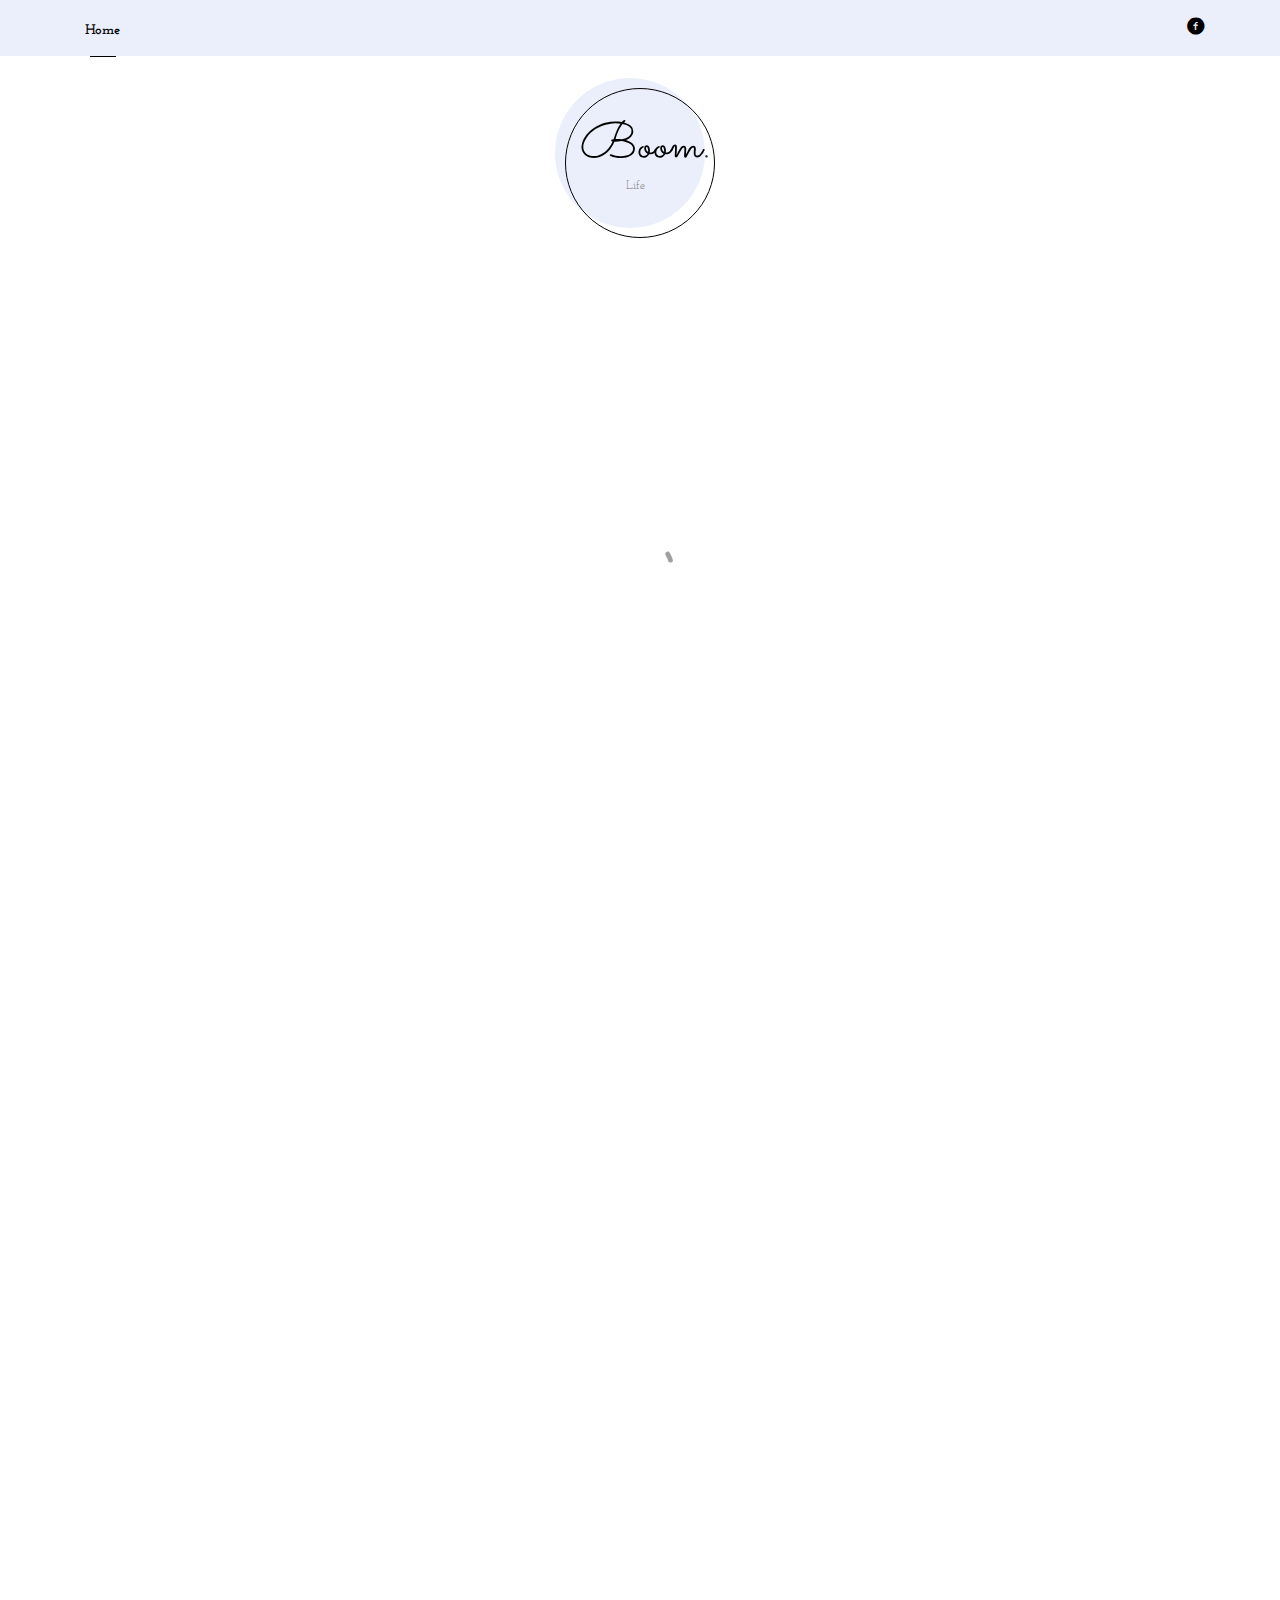
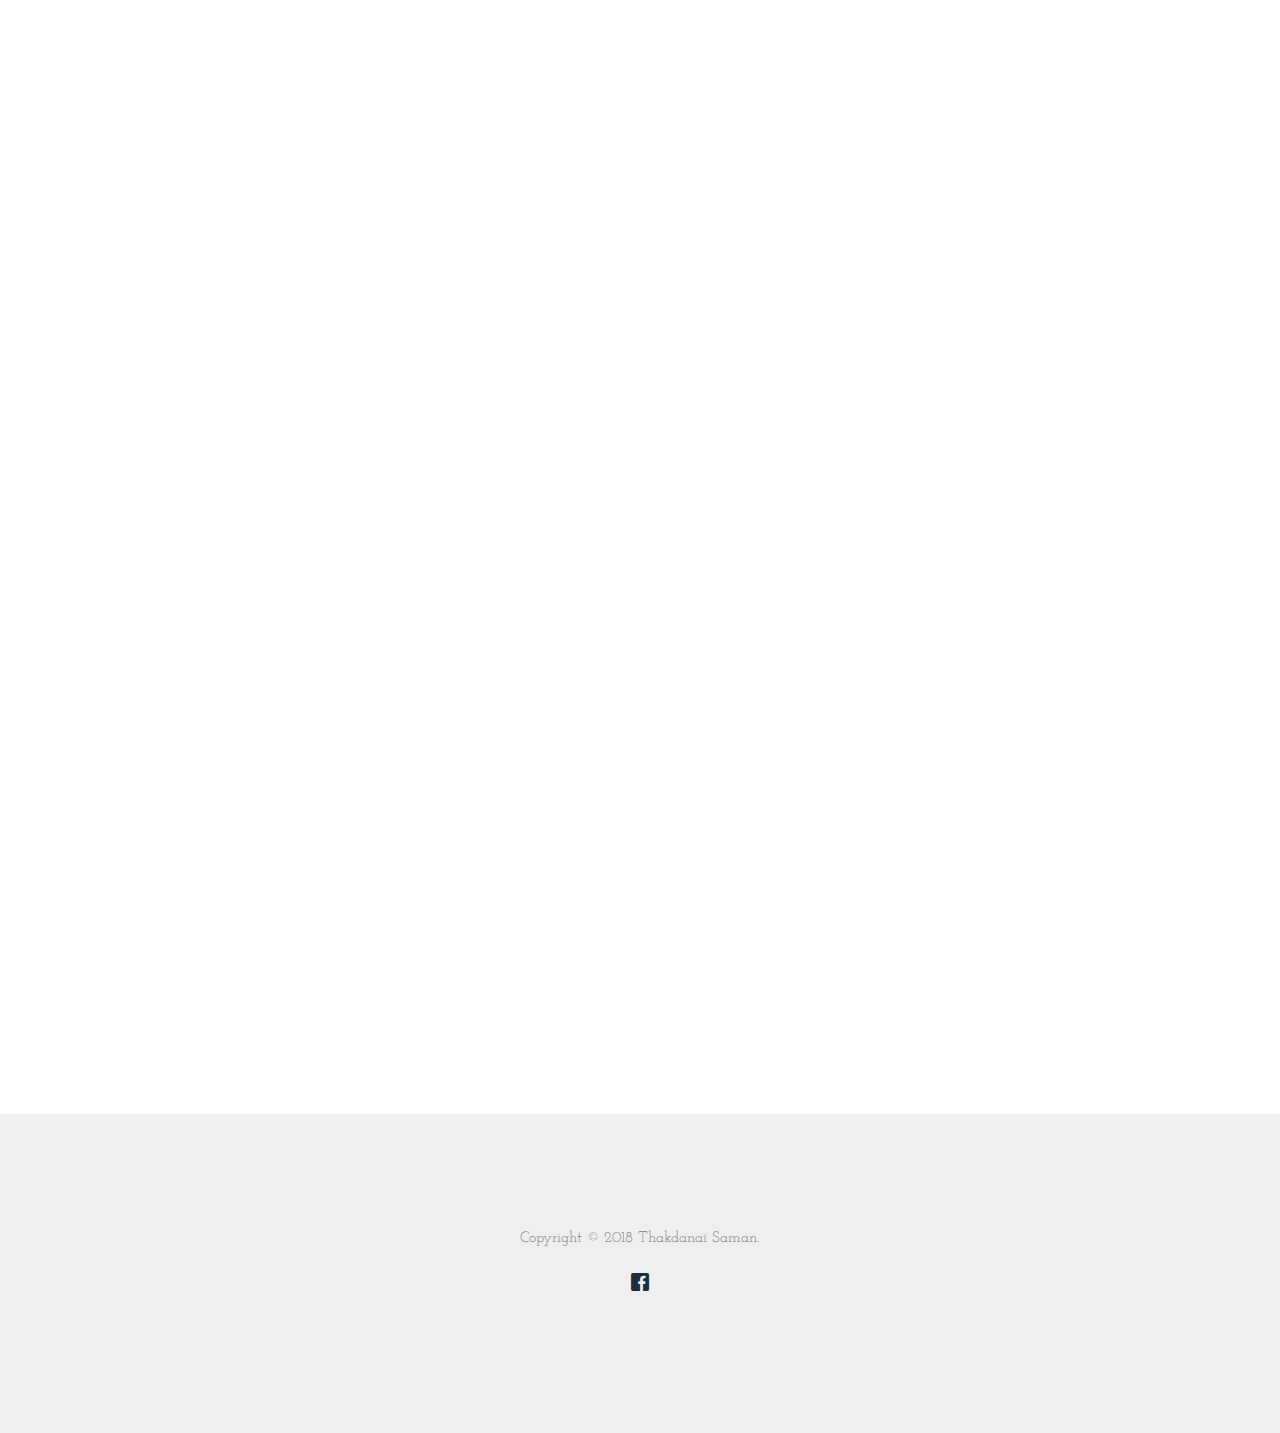
==== commit fb6cb2ad: "Update 14/2/2562" ====
--- a/index.html
+++ b/index.html
@@ -168,7 +168,7 @@
 					<div class="fh5co-blog animate-box">
 						<a href="chinaGallery.html"><img class="img-responsive" src="images/travel/china/P_20180601_180953.jpg" alt=""></a>
 						<div class="blog-text">
-							<h3><a href="chinaGallery.html">China - Zhangjiajie</a></h3>
+							<h3><a href="chinaGallery.html"><p style="font-size: 15px;">31-05-2018 ~ 3-06-2018</p>China - Zhangjiajie</a></h3>
 						</div> 
 					</div>
 				</div>
@@ -176,7 +176,7 @@
 					<div class="fh5co-blog animate-box">
 						<a href="#"><img class="img-responsive" src="images/img_bg_2.jpg" alt=""></a>
 						<div class="blog-text">
-							<h3><a href="#">Comming Soon.</a></h3>
+							<h3><a href="#"><p style="font-size: 15px;">9-03-2019 ~ 14-03-2019</p>Japan - Tokyo</a></h3>
 						</div> 
 					</div>
 				</div>
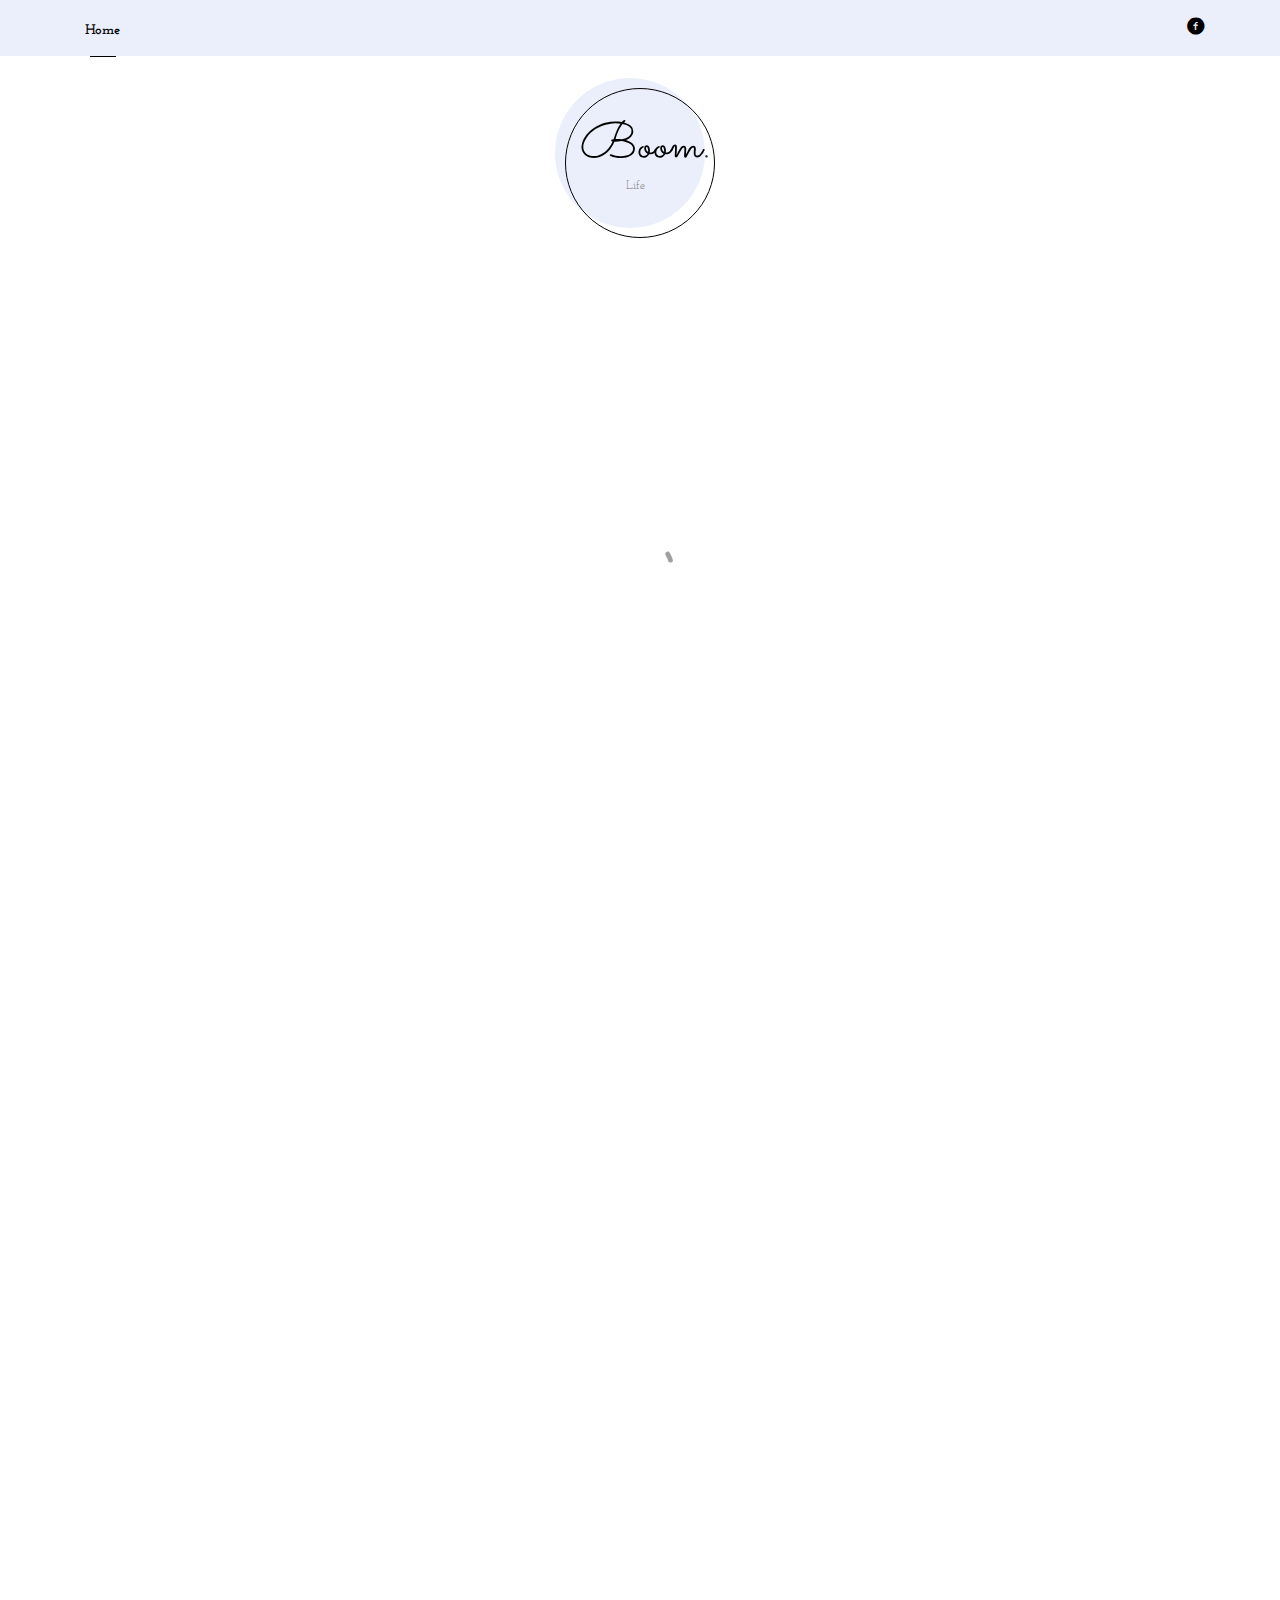
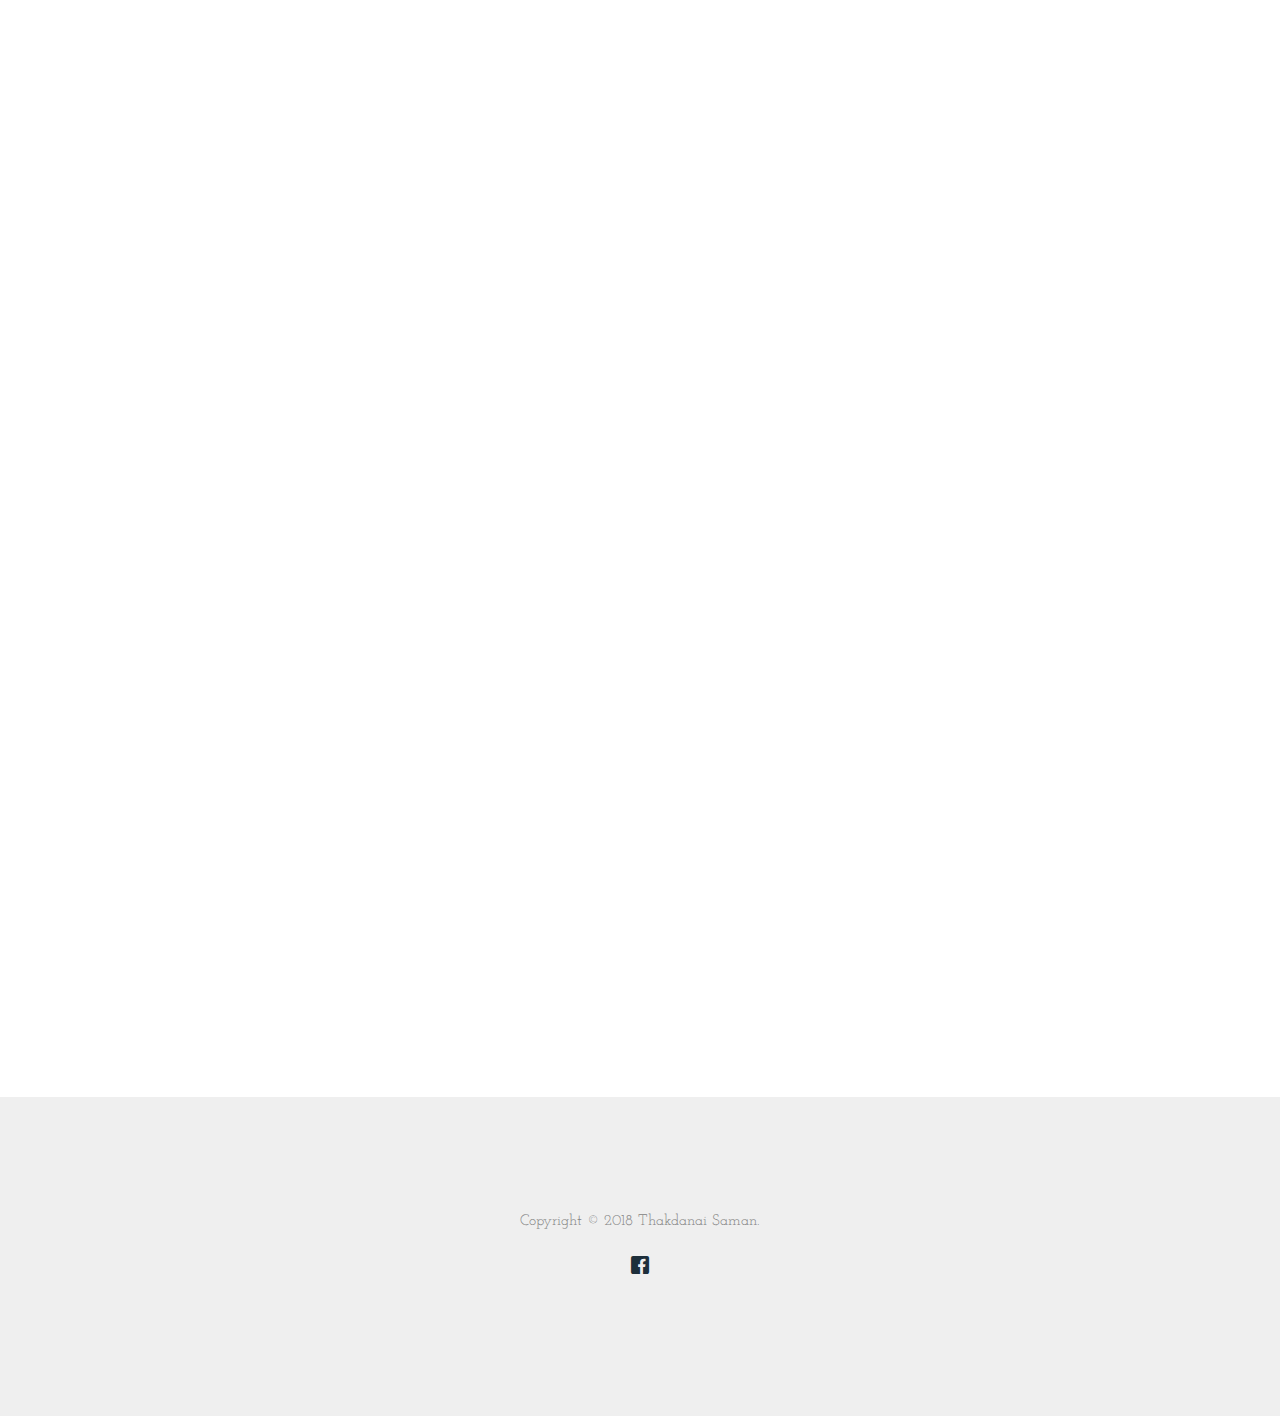
==== commit 084e987d: "Update 28-3-62" ====
--- a/index.html
+++ b/index.html
@@ -168,15 +168,15 @@
 					<div class="fh5co-blog animate-box">
 						<a href="chinaGallery.html"><img class="img-responsive" src="images/travel/china/P_20180601_180953.jpg" alt=""></a>
 						<div class="blog-text">
-							<h3><a href="chinaGallery.html"><p style="font-size: 15px;">31-05-2018 ~ 3-06-2018</p>China - Zhangjiajie</a></h3>
+							<h3><a href="chinaGallery.html"><p style="font-size: 15px;">31-05-2018 ~ 3-06-2018</p>Zhangjiajie-China</a></h3>
 						</div> 
 					</div>
 				</div>
 				<div class="col-md-3">
 					<div class="fh5co-blog animate-box">
-						<a href="#"><img class="img-responsive" src="images/img_bg_2.jpg" alt=""></a>
+						<a href="japanGallery.html"><img class="img-responsive" src="images/travel/japan/jp34.jpg" alt=""></a>
 						<div class="blog-text">
-							<h3><a href="#"><p style="font-size: 15px;">9-03-2019 ~ 14-03-2019</p>Japan - Tokyo</a></h3>
+							<h3><a href="japanGallery.html"><p style="font-size: 15px;">9-03-2019 ~ 14-03-2019</p>Tokyo-Japan</a></h3>
 						</div> 
 					</div>
 				</div>
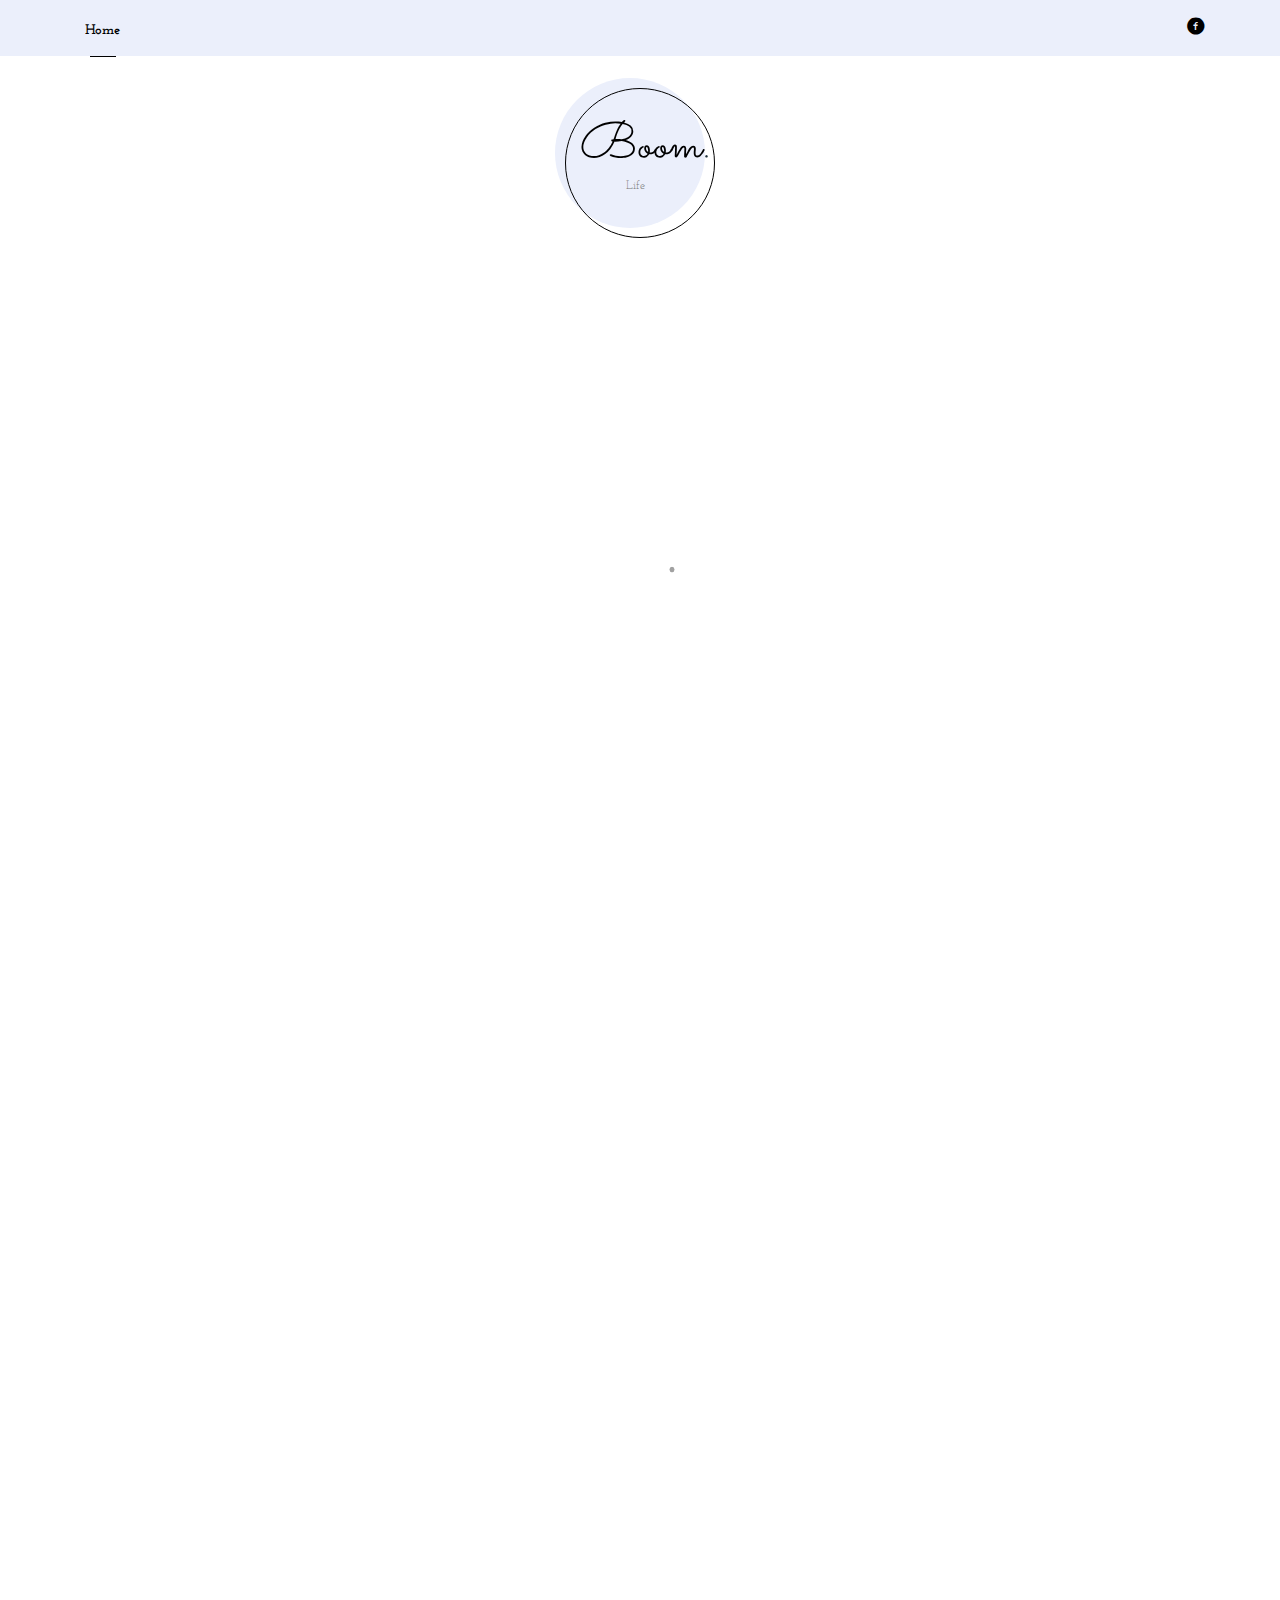
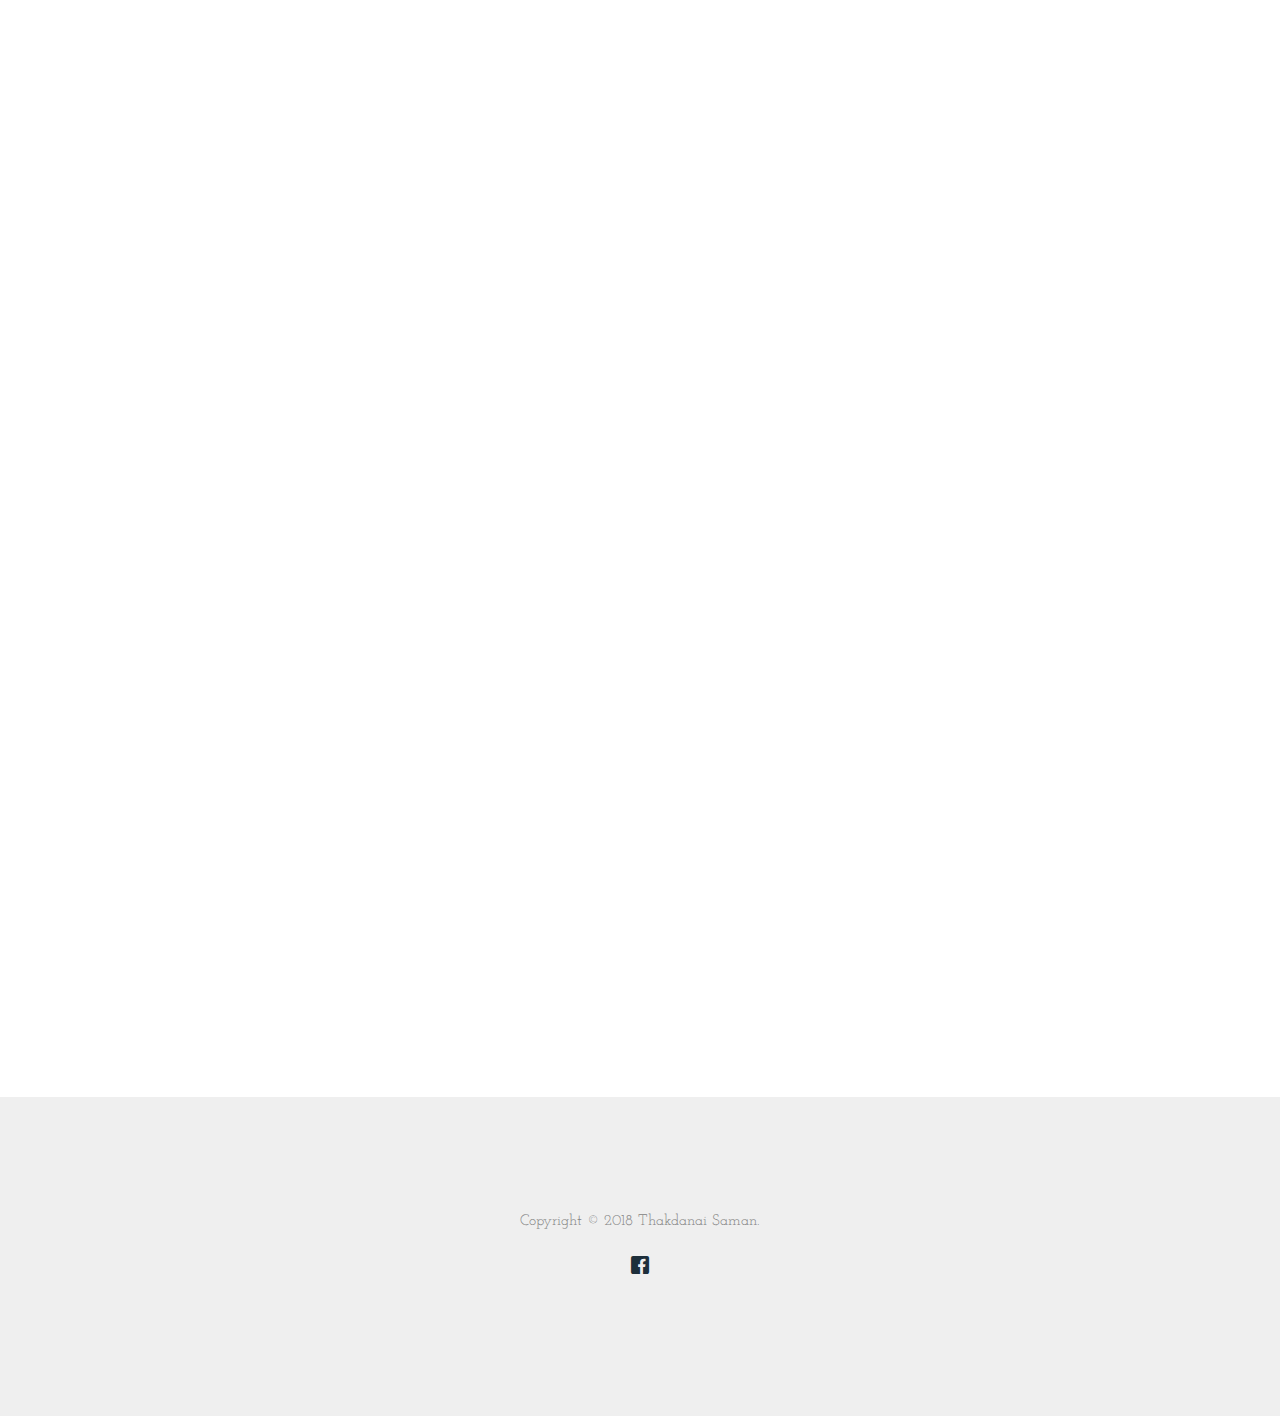
==== commit c19630f7: "Update 2  28-3-62" ====
--- a/index.html
+++ b/index.html
@@ -94,7 +94,7 @@
 				<div class="col-md-8">
 					<div class="flexslider animate-box">
 						<ul class="slides">
-					   	<li style="background-image: url(images/travel/china/P_20180531_133934.jpg);">
+					   	<li style="background-image: url(images/travel/japan/jp29.jpg);">
 					   		<div class="overlay-gradient"></div>
 					   		<div class="container-fluid">
 					   			<div class="row">
@@ -120,7 +120,7 @@
 						   		</div>
 					   		</div>
 					   	</li>
-					   	<li style="background-image: url(images/travel/china/P_20180601_180953.jpg);">
+					   	<li style="background-image: url(images/travel/japan/jp27.jpg);">
 					   		<div class="overlay-gradient"></div>
 					   		<div class="container-fluid">
 					   			<div class="row">
@@ -137,11 +137,11 @@
 				  	</div>
 				</div>
 				<div class="col-md-4">
-					<a href="#" class="featured text-center animate-box" style="background-image: url(images/travel/china/P_20180602_163044.jpg);">
+					<a href="#" class="featured text-center animate-box" style="background-image: url(images/travel/japan/jp21.jpg);">
 						<div class="desc">
-							<span class="date">Jun 1, 2018</span>
-							<h3>China</h3>
-							<span class="category">Zhangjiajie</span>
+							<span class="date">Mar 9, 2019</span>
+							<h3>Japan</h3>
+							<span class="category">Tokyo</span>
 						</div>
 					</a>
 					<a href="#" class="featured text-center animate-box" style="background-image: url(images/travel/china/P_20180602_171625.jpg);">
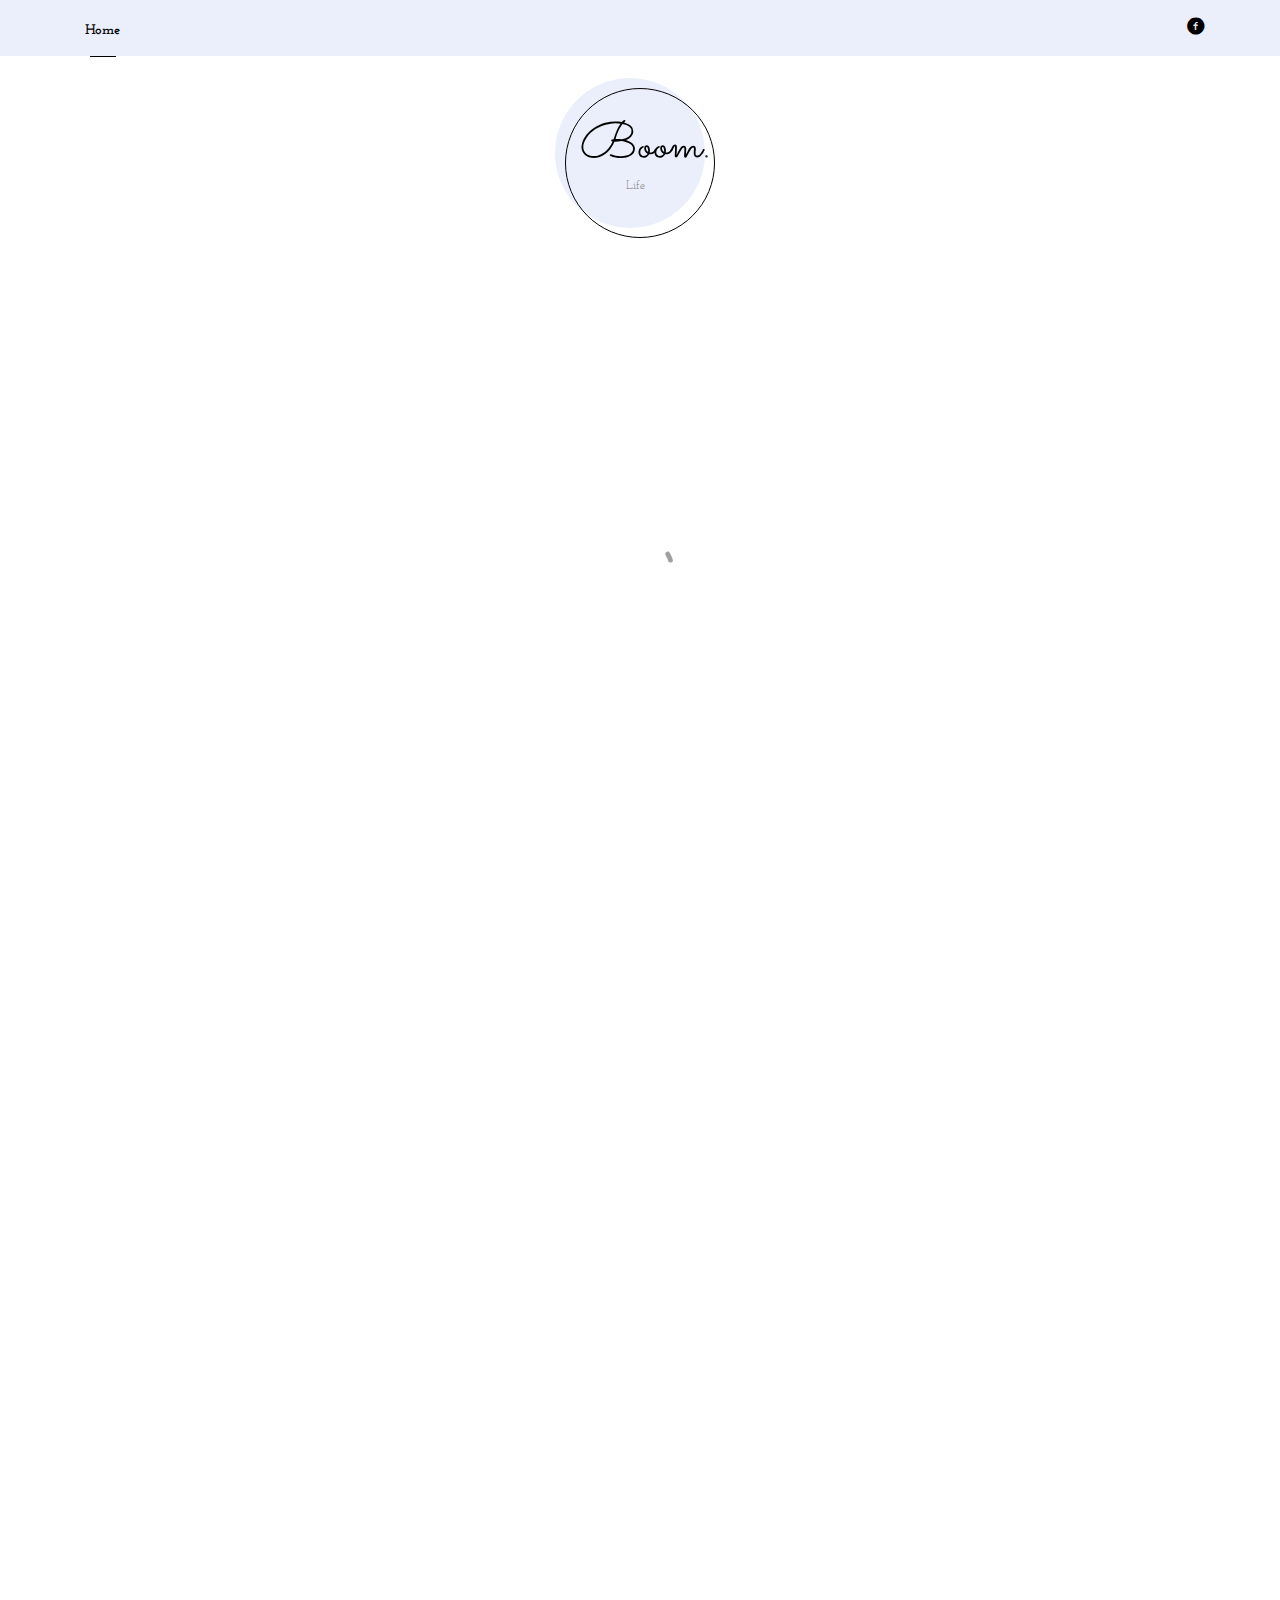
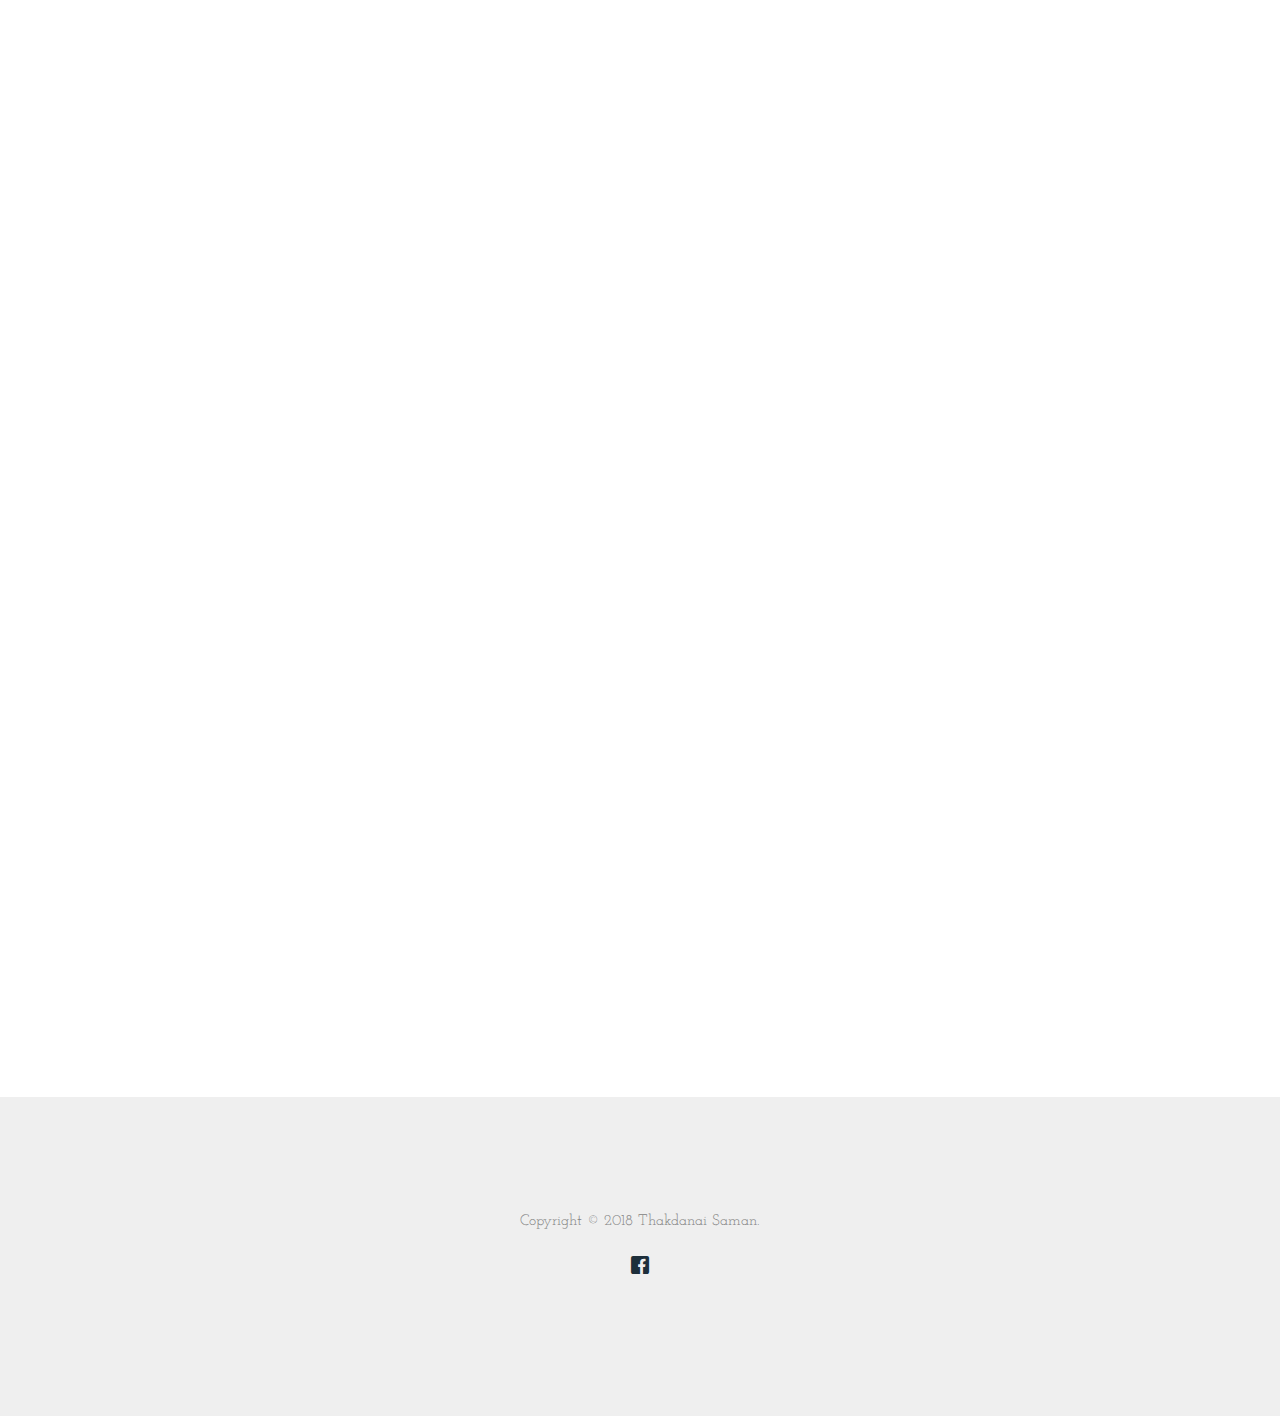
==== commit 2485057c: "Update 28/2/2563" ====
--- a/index.html
+++ b/index.html
@@ -113,7 +113,7 @@
 					   			<div class="row">
 						   			<div class="col-md-10 col-md-offset-1 slider-text">
 						   				<div class="slider-text-inner">
-						   					<h1 style="padding-bottom: 30rem;">Get the experience.</h1>
+						   					<h1 style="padding-bottom: 30rem;">Get the experiences.</h1>
 												
 						   				</div>
 						   			</div>
@@ -322,8 +322,8 @@
 							<div class="fh5co-staff">
 								<img src="images/profile/profile-1.jpg" alt="profile">
 								<h3>Thakdanai Saman</h3>
-								<strong class="role">Computer Scholar.</strong>
-								<p>I work at RMUTTO position is Computer Scholar. It's work any things about the computers as programming developer, 
+								<strong class="role">Computer Technical Officer.</strong>
+								<p>I work at RMUTTO position is Computer Technical Officer. It's work any things about the computers as programming developer, 
 									manage the computer room and repire computer. I love my jobs.</p>
 								<ul class="fh5co-social-icons">
 									<li><a href="https://www.facebook.com/S.Thakdanai" target="_blank"><i class="icon-facebook"></i></a></li>
